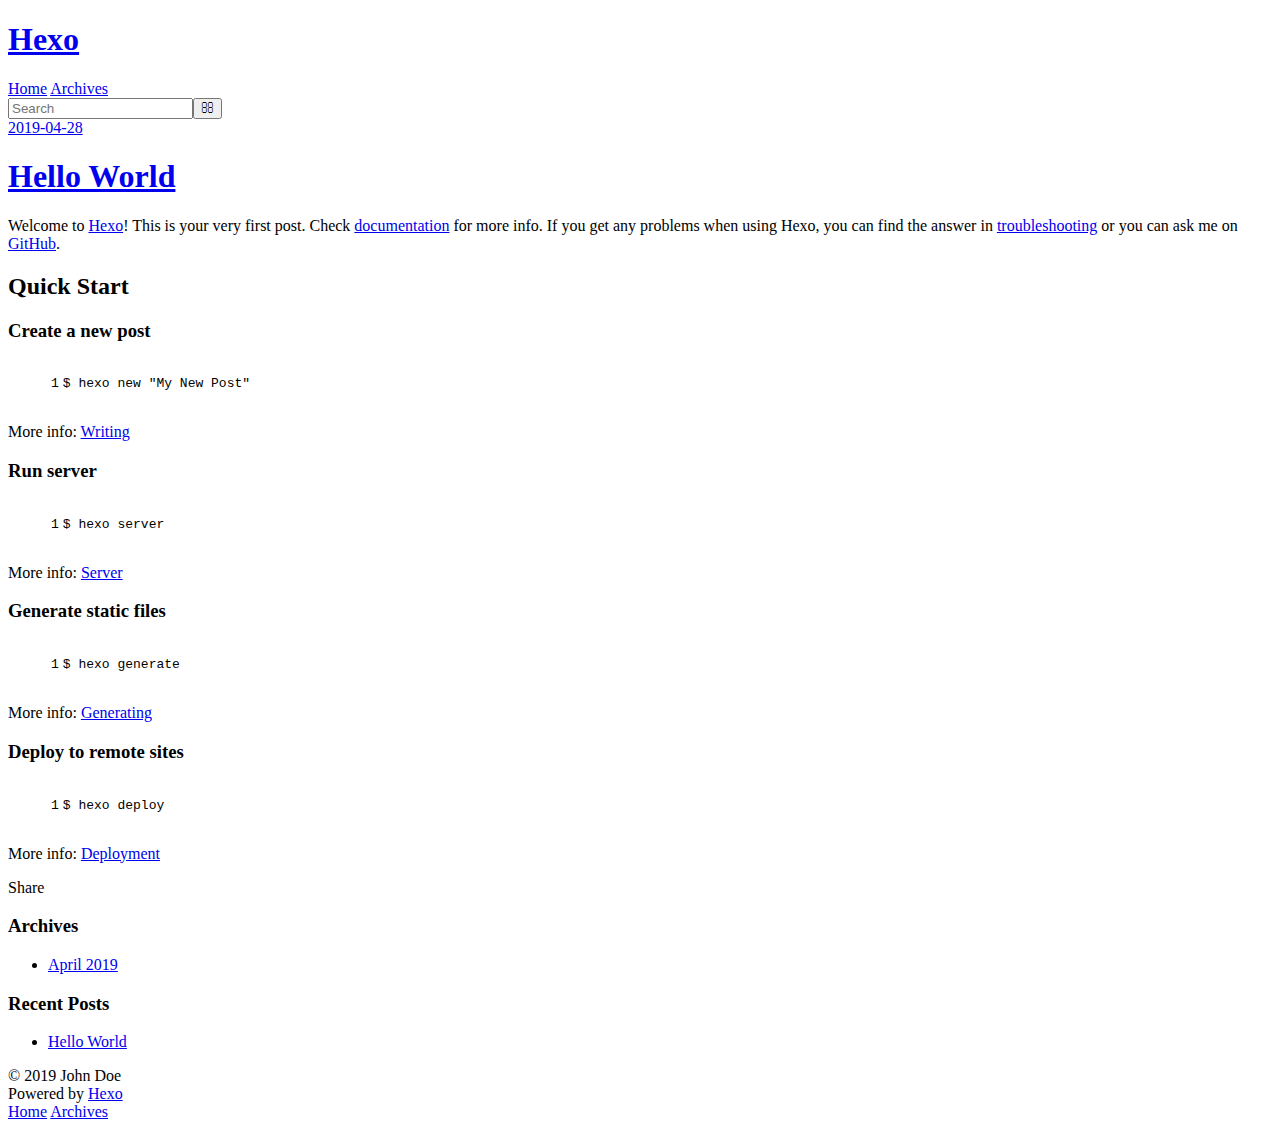
==== index.html @ 7ec70793 "Site updated: 2019-04-28 15:47:02" ====
<!DOCTYPE html>
<html>
<head><meta name="generator" content="Hexo 3.8.0">
  <meta charset="utf-8">
  
  <title>Hexo</title>
  <meta name="viewport" content="width=device-width, initial-scale=1, maximum-scale=1">
  <meta property="og:type" content="website">
<meta property="og:title" content="Hexo">
<meta property="og:url" content="http://yoursite.com/index.html">
<meta property="og:site_name" content="Hexo">
<meta property="og:locale" content="default">
<meta name="twitter:card" content="summary">
<meta name="twitter:title" content="Hexo">
  
    <link rel="alternate" href="/atom.xml" title="Hexo" type="application/atom+xml">
  
  
    <link rel="icon" href="/favicon.png">
  
  
    <link href="//fonts.googleapis.com/css?family=Source+Code+Pro" rel="stylesheet" type="text/css">
  
  <link rel="stylesheet" href="/css/style.css">
  

</head>
</html>
<body>
  <div id="container">
    <div id="wrap">
      <header id="header">
  <div id="banner"></div>
  <div id="header-outer" class="outer">
    <div id="header-title" class="inner">
      <h1 id="logo-wrap">
        <a href="/" id="logo">Hexo</a>
      </h1>
      
    </div>
    <div id="header-inner" class="inner">
      <nav id="main-nav">
        <a id="main-nav-toggle" class="nav-icon"></a>
        
          <a class="main-nav-link" href="/">Home</a>
        
          <a class="main-nav-link" href="/archives">Archives</a>
        
      </nav>
      <nav id="sub-nav">
        
          <a id="nav-rss-link" class="nav-icon" href="/atom.xml" title="RSS Feed"></a>
        
        <a id="nav-search-btn" class="nav-icon" title="Search"></a>
      </nav>
      <div id="search-form-wrap">
        <form action="//google.com/search" method="get" accept-charset="UTF-8" class="search-form"><input type="search" name="q" class="search-form-input" placeholder="Search"><button type="submit" class="search-form-submit">&#xF002;</button><input type="hidden" name="sitesearch" value="http://yoursite.com"></form>
      </div>
    </div>
  </div>
</header>
      <div class="outer">
        <section id="main">
  
    <article id="post-hello-world" class="article article-type-post" itemscope itemprop="blogPost">
  <div class="article-meta">
    <a href="/2019/04/28/hello-world/" class="article-date">
  <time datetime="2019-04-28T05:01:21.000Z" itemprop="datePublished">2019-04-28</time>
</a>
    
  </div>
  <div class="article-inner">
    
    
      <header class="article-header">
        
  
    <h1 itemprop="name">
      <a class="article-title" href="/2019/04/28/hello-world/">Hello World</a>
    </h1>
  

      </header>
    
    <div class="article-entry" itemprop="articleBody">
      
        <p>Welcome to <a href="https://hexo.io/" target="_blank" rel="noopener">Hexo</a>! This is your very first post. Check <a href="https://hexo.io/docs/" target="_blank" rel="noopener">documentation</a> for more info. If you get any problems when using Hexo, you can find the answer in <a href="https://hexo.io/docs/troubleshooting.html" target="_blank" rel="noopener">troubleshooting</a> or you can ask me on <a href="https://github.com/hexojs/hexo/issues" target="_blank" rel="noopener">GitHub</a>.</p>
<h2 id="Quick-Start"><a href="#Quick-Start" class="headerlink" title="Quick Start"></a>Quick Start</h2><h3 id="Create-a-new-post"><a href="#Create-a-new-post" class="headerlink" title="Create a new post"></a>Create a new post</h3><figure class="highlight bash"><table><tr><td class="gutter"><pre><span class="line">1</span><br></pre></td><td class="code"><pre><span class="line">$ hexo new <span class="string">"My New Post"</span></span><br></pre></td></tr></table></figure>
<p>More info: <a href="https://hexo.io/docs/writing.html" target="_blank" rel="noopener">Writing</a></p>
<h3 id="Run-server"><a href="#Run-server" class="headerlink" title="Run server"></a>Run server</h3><figure class="highlight bash"><table><tr><td class="gutter"><pre><span class="line">1</span><br></pre></td><td class="code"><pre><span class="line">$ hexo server</span><br></pre></td></tr></table></figure>
<p>More info: <a href="https://hexo.io/docs/server.html" target="_blank" rel="noopener">Server</a></p>
<h3 id="Generate-static-files"><a href="#Generate-static-files" class="headerlink" title="Generate static files"></a>Generate static files</h3><figure class="highlight bash"><table><tr><td class="gutter"><pre><span class="line">1</span><br></pre></td><td class="code"><pre><span class="line">$ hexo generate</span><br></pre></td></tr></table></figure>
<p>More info: <a href="https://hexo.io/docs/generating.html" target="_blank" rel="noopener">Generating</a></p>
<h3 id="Deploy-to-remote-sites"><a href="#Deploy-to-remote-sites" class="headerlink" title="Deploy to remote sites"></a>Deploy to remote sites</h3><figure class="highlight bash"><table><tr><td class="gutter"><pre><span class="line">1</span><br></pre></td><td class="code"><pre><span class="line">$ hexo deploy</span><br></pre></td></tr></table></figure>
<p>More info: <a href="https://hexo.io/docs/deployment.html" target="_blank" rel="noopener">Deployment</a></p>

      
    </div>
    <footer class="article-footer">
      <a data-url="http://yoursite.com/2019/04/28/hello-world/" data-id="cjv0mrrjr0000by04a4rpsspc" class="article-share-link">Share</a>
      
      
    </footer>
  </div>
  
</article>


  

</section>
        
          <aside id="sidebar">
  
    

  
    

  
    
  
    
  <div class="widget-wrap">
    <h3 class="widget-title">Archives</h3>
    <div class="widget">
      <ul class="archive-list"><li class="archive-list-item"><a class="archive-list-link" href="/archives/2019/04/">April 2019</a></li></ul>
    </div>
  </div>


  
    
  <div class="widget-wrap">
    <h3 class="widget-title">Recent Posts</h3>
    <div class="widget">
      <ul>
        
          <li>
            <a href="/2019/04/28/hello-world/">Hello World</a>
          </li>
        
      </ul>
    </div>
  </div>

  
</aside>
        
      </div>
      <footer id="footer">
  
  <div class="outer">
    <div id="footer-info" class="inner">
      &copy; 2019 John Doe<br>
      Powered by <a href="http://hexo.io/" target="_blank">Hexo</a>
    </div>
  </div>
</footer>
    </div>
    <nav id="mobile-nav">
  
    <a href="/" class="mobile-nav-link">Home</a>
  
    <a href="/archives" class="mobile-nav-link">Archives</a>
  
</nav>
    

<script src="//ajax.googleapis.com/ajax/libs/jquery/2.0.3/jquery.min.js"></script>


  <link rel="stylesheet" href="/fancybox/jquery.fancybox.css">
  <script src="/fancybox/jquery.fancybox.pack.js"></script>


<script src="/js/script.js"></script>

  </div>
</body>
</html>
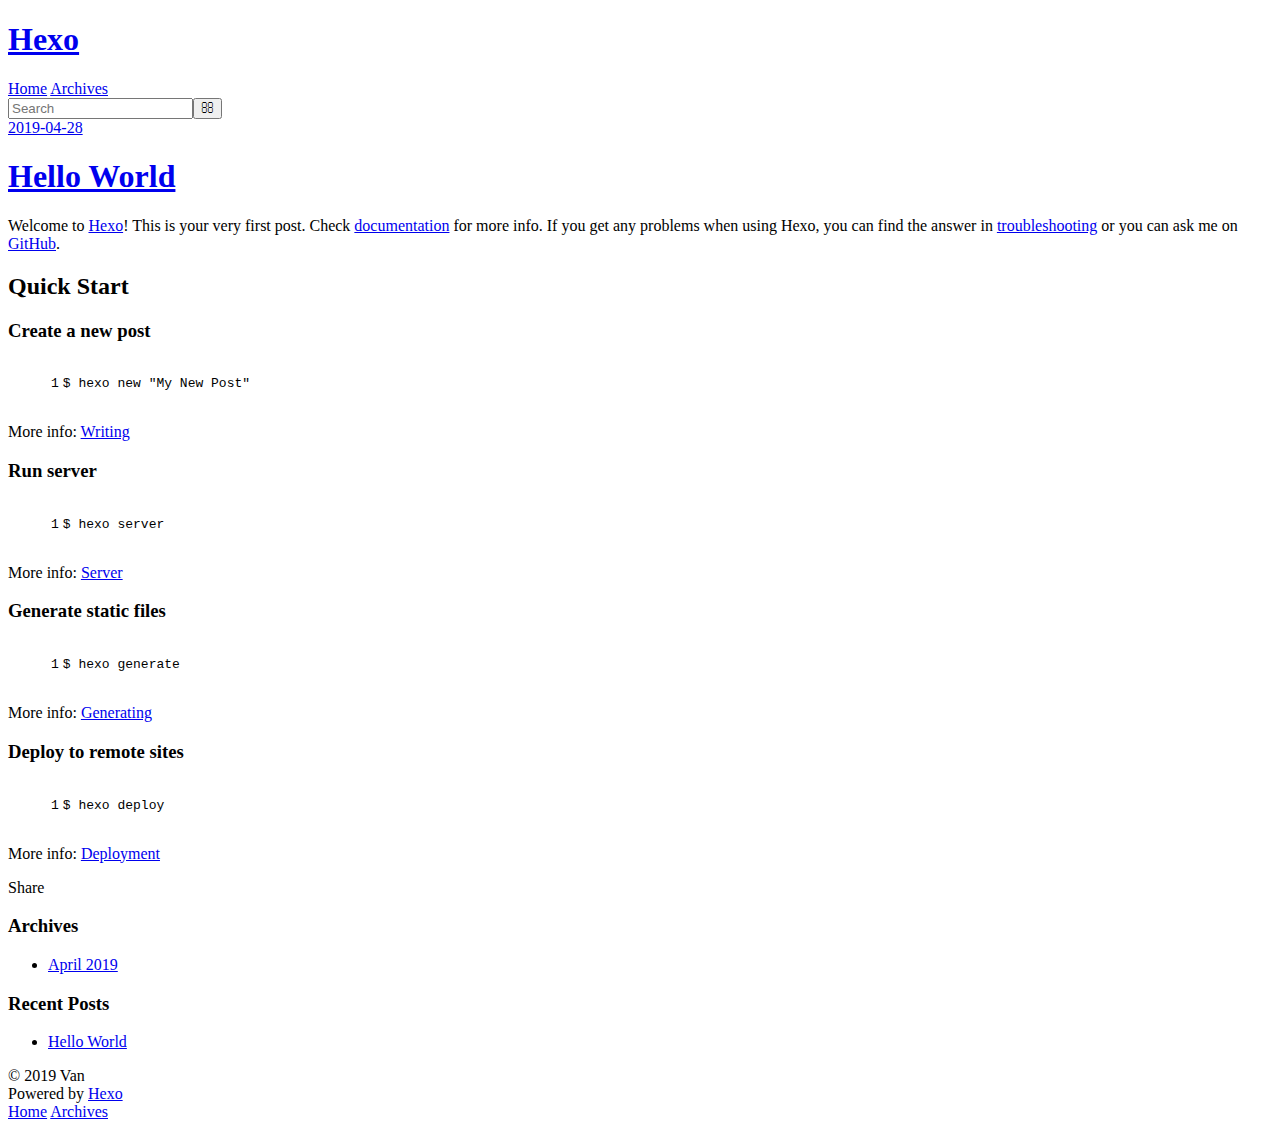
==== commit 0c970075: "Site updated: 2019-04-28 16:45:05" ====
--- a/index.html
+++ b/index.html
@@ -97,7 +97,7 @@
       
     </div>
     <footer class="article-footer">
-      <a data-url="http://yoursite.com/2019/04/28/hello-world/" data-id="cjv0mrrjr0000by04a4rpsspc" class="article-share-link">Share</a>
+      <a data-url="http://yoursite.com/2019/04/28/hello-world/" data-id="cjv0ouavy0000p804gxkzmn02" class="article-share-link">Share</a>
       
       
     </footer>
@@ -152,7 +152,7 @@
   
   <div class="outer">
     <div id="footer-info" class="inner">
-      &copy; 2019 John Doe<br>
+      &copy; 2019 Van<br>
       Powered by <a href="http://hexo.io/" target="_blank">Hexo</a>
     </div>
   </div>
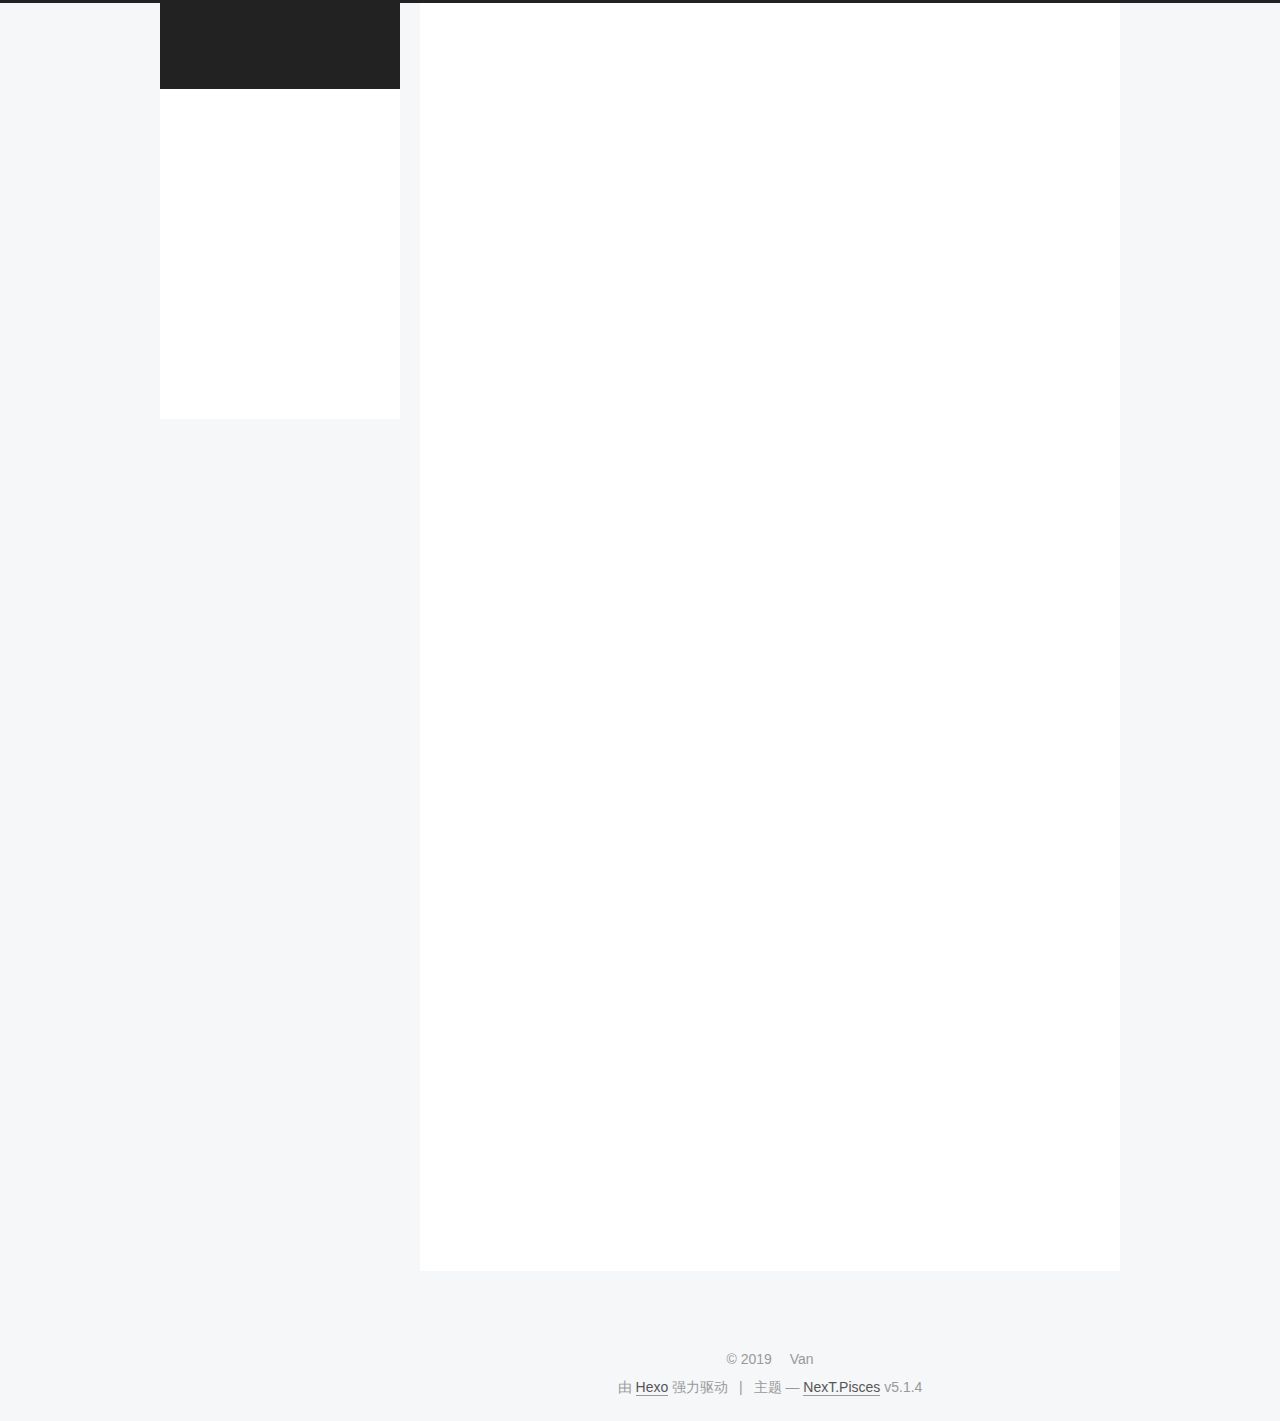
==== commit 8ad35f06: "Site updated: 2019-04-28 21:19:16" ====
--- a/index.html
+++ b/index.html
@@ -1,90 +1,488 @@
 <!DOCTYPE html>
-<html>
+
+
+
+  
+
+
+<html class="theme-next pisces use-motion" lang="zh-Hans">
 <head><meta name="generator" content="Hexo 3.8.0">
-  <meta charset="utf-8">
-  
-  <title>Hexo</title>
-  <meta name="viewport" content="width=device-width, initial-scale=1, maximum-scale=1">
-  <meta property="og:type" content="website">
-<meta property="og:title" content="Hexo">
+  <meta charset="UTF-8">
+<meta http-equiv="X-UA-Compatible" content="IE=edge">
+<meta name="viewport" content="width=device-width, initial-scale=1, maximum-scale=1">
+<meta name="theme-color" content="#222">
+
+
+
+
+
+
+
+
+
+<meta http-equiv="Cache-Control" content="no-transform">
+<meta http-equiv="Cache-Control" content="no-siteapp">
+
+
+
+
+
+
+
+
+
+
+
+
+
+
+
+
+  
+  
+  <link href="/lib/fancybox/source/jquery.fancybox.css?v=2.1.5" rel="stylesheet" type="text/css">
+
+
+
+
+
+
+
+<link href="/lib/font-awesome/css/font-awesome.min.css?v=4.6.2" rel="stylesheet" type="text/css">
+
+<link href="/css/main.css?v=5.1.4" rel="stylesheet" type="text/css">
+
+
+  <link rel="apple-touch-icon" sizes="180x180" href="/images/apple-touch-icon-next.png?v=5.1.4">
+
+
+  <link rel="icon" type="image/png" sizes="32x32" href="/images/favicon-32x32-next.png?v=5.1.4">
+
+
+  <link rel="icon" type="image/png" sizes="16x16" href="/images/favicon-16x16-next.png?v=5.1.4">
+
+
+  <link rel="mask-icon" href="/images/logo.svg?v=5.1.4" color="#222">
+
+
+
+
+
+  <meta name="keywords" content="Hexo, NexT">
+
+
+
+
+
+
+
+
+
+
+<meta name="description" content="生活的一丢丢">
+<meta property="og:type" content="website">
+<meta property="og:title" content="Van的小故事">
 <meta property="og:url" content="http://yoursite.com/index.html">
-<meta property="og:site_name" content="Hexo">
-<meta property="og:locale" content="default">
+<meta property="og:site_name" content="Van的小故事">
+<meta property="og:description" content="生活的一丢丢">
+<meta property="og:locale" content="zh-Hans">
 <meta name="twitter:card" content="summary">
-<meta name="twitter:title" content="Hexo">
-  
-    <link rel="alternate" href="/atom.xml" title="Hexo" type="application/atom+xml">
-  
-  
-    <link rel="icon" href="/favicon.png">
-  
-  
-    <link href="//fonts.googleapis.com/css?family=Source+Code+Pro" rel="stylesheet" type="text/css">
-  
-  <link rel="stylesheet" href="/css/style.css">
-  
+<meta name="twitter:title" content="Van的小故事">
+<meta name="twitter:description" content="生活的一丢丢">
+
+
+
+<script type="text/javascript" id="hexo.configurations">
+  var NexT = window.NexT || {};
+  var CONFIG = {
+    root: '/',
+    scheme: 'Pisces',
+    version: '5.1.4',
+    sidebar: {"position":"left","display":"post","offset":12,"b2t":false,"scrollpercent":false,"onmobile":false},
+    fancybox: true,
+    tabs: true,
+    motion: {"enable":true,"async":false,"transition":{"post_block":"fadeIn","post_header":"slideDownIn","post_body":"slideDownIn","coll_header":"slideLeftIn","sidebar":"slideUpIn"}},
+    duoshuo: {
+      userId: '0',
+      author: '博主'
+    },
+    algolia: {
+      applicationID: '',
+      apiKey: '',
+      indexName: '',
+      hits: {"per_page":10},
+      labels: {"input_placeholder":"Search for Posts","hits_empty":"We didn't find any results for the search: ${query}","hits_stats":"${hits} results found in ${time} ms"}
+    }
+  };
+</script>
+
+
+
+  <link rel="canonical" href="http://yoursite.com/">
+
+
+
+
+
+  <title>Van的小故事</title>
+  
+
+
+
+
+
+
+
 
 </head>
-</html>
-<body>
-  <div id="container">
-    <div id="wrap">
-      <header id="header">
-  <div id="banner"></div>
-  <div id="header-outer" class="outer">
-    <div id="header-title" class="inner">
-      <h1 id="logo-wrap">
-        <a href="/" id="logo">Hexo</a>
-      </h1>
-      
+
+<body itemscope itemtype="http://schema.org/WebPage" lang="zh-Hans">
+
+  
+  
+    
+  
+
+  <div class="container sidebar-position-left 
+  page-home">
+    <div class="headband"></div>
+
+    <header id="header" class="header" itemscope itemtype="http://schema.org/WPHeader">
+      <div class="header-inner"><div class="site-brand-wrapper">
+  <div class="site-meta ">
+    
+
+    <div class="custom-logo-site-title">
+      <a href="/" class="brand" rel="start">
+        <span class="logo-line-before"><i></i></span>
+        <span class="site-title">Van的小故事</span>
+        <span class="logo-line-after"><i></i></span>
+      </a>
     </div>
-    <div id="header-inner" class="inner">
-      <nav id="main-nav">
-        <a id="main-nav-toggle" class="nav-icon"></a>
-        
-          <a class="main-nav-link" href="/">Home</a>
-        
-          <a class="main-nav-link" href="/archives">Archives</a>
-        
-      </nav>
-      <nav id="sub-nav">
-        
-          <a id="nav-rss-link" class="nav-icon" href="/atom.xml" title="RSS Feed"></a>
-        
-        <a id="nav-search-btn" class="nav-icon" title="Search"></a>
-      </nav>
-      <div id="search-form-wrap">
-        <form action="//google.com/search" method="get" accept-charset="UTF-8" class="search-form"><input type="search" name="q" class="search-form-input" placeholder="Search"><button type="submit" class="search-form-submit">&#xF002;</button><input type="hidden" name="sitesearch" value="http://yoursite.com"></form>
-      </div>
+      
+        <p class="site-subtitle"></p>
+      
+  </div>
+
+  <div class="site-nav-toggle">
+    <button>
+      <span class="btn-bar"></span>
+      <span class="btn-bar"></span>
+      <span class="btn-bar"></span>
+    </button>
+  </div>
+</div>
+
+<nav class="site-nav">
+  
+
+  
+    <ul id="menu" class="menu">
+      
+        
+        <li class="menu-item menu-item-home">
+          <a href="/" rel="section">
+            
+              <i class="menu-item-icon fa fa-fw fa-home"></i> <br>
+            
+            首页
+          </a>
+        </li>
+      
+        
+        <li class="menu-item menu-item-about">
+          <a href="/about/" rel="section">
+            
+              <i class="menu-item-icon fa fa-fw fa-user"></i> <br>
+            
+            关于
+          </a>
+        </li>
+      
+        
+        <li class="menu-item menu-item-tags">
+          <a href="/tags/" rel="section">
+            
+              <i class="menu-item-icon fa fa-fw fa-tags"></i> <br>
+            
+            标签
+          </a>
+        </li>
+      
+        
+        <li class="menu-item menu-item-categories">
+          <a href="/categories/" rel="section">
+            
+              <i class="menu-item-icon fa fa-fw fa-th"></i> <br>
+            
+            分类
+          </a>
+        </li>
+      
+        
+        <li class="menu-item menu-item-archives">
+          <a href="/archives/" rel="section">
+            
+              <i class="menu-item-icon fa fa-fw fa-archive"></i> <br>
+            
+            归档
+          </a>
+        </li>
+      
+        
+        <li class="menu-item menu-item-schedule">
+          <a href="/schedule/" rel="section">
+            
+              <i class="menu-item-icon fa fa-fw fa-calendar"></i> <br>
+            
+            日程表
+          </a>
+        </li>
+      
+        
+        <li class="menu-item menu-item-sitemap">
+          <a href="/sitemap.xml" rel="section">
+            
+              <i class="menu-item-icon fa fa-fw fa-sitemap"></i> <br>
+            
+            站点地图
+          </a>
+        </li>
+      
+        
+        <li class="menu-item menu-item-favorite">
+          <a href="/404/" rel="section">
+            
+              <i class="menu-item-icon fa fa-fw fa-heartbeat"></i> <br>
+            
+            favorite
+          </a>
+        </li>
+      
+
+      
+    </ul>
+  
+
+  
+</nav>
+
+
+
+ </div>
+    </header>
+
+    <main id="main" class="main">
+      <div class="main-inner">
+        <div class="content-wrap">
+          <div id="content" class="content">
+            
+  <section id="posts" class="posts-expand">
+    
+      
+
+  
+
+  
+  
+  
+
+  <article class="post post-type-normal" itemscope itemtype="http://schema.org/Article">
+  
+  
+  
+  <div class="post-block">
+    <link itemprop="mainEntityOfPage" href="http://yoursite.com/2019/04/28/tags/">
+
+    <span hidden itemprop="author" itemscope itemtype="http://schema.org/Person">
+      <meta itemprop="name" content="Van">
+      <meta itemprop="description" content>
+      <meta itemprop="image" content="/images/avatar.gif">
+    </span>
+
+    <span hidden itemprop="publisher" itemscope itemtype="http://schema.org/Organization">
+      <meta itemprop="name" content="Van的小故事">
+    </span>
+
+    
+      <header class="post-header">
+
+        
+        
+          <h1 class="post-title" itemprop="name headline">
+                
+                <a class="post-title-link" href="/2019/04/28/tags/" itemprop="url">tags</a></h1>
+        
+
+        <div class="post-meta">
+          <span class="post-time">
+            
+              <span class="post-meta-item-icon">
+                <i class="fa fa-calendar-o"></i>
+              </span>
+              
+                <span class="post-meta-item-text">发表于</span>
+              
+              <time title="创建于" itemprop="dateCreated datePublished" datetime="2019-04-28T17:08:22+08:00">
+                2019-04-28
+              </time>
+            
+
+            
+
+            
+          </span>
+
+          
+
+          
+            
+          
+
+          
+          
+
+          
+
+          
+
+          
+
+        </div>
+      </header>
+    
+
+    
+    
+    
+    <div class="post-body" itemprop="articleBody">
+
+      
+      
+
+      
+        
+          
+            
+          
+        
+      
     </div>
+    
+    
+    
+
+    
+
+    
+
+    
+
+    <footer class="post-footer">
+      
+
+      
+
+      
+
+      
+      
+        <div class="post-eof"></div>
+      
+    </footer>
   </div>
-</header>
-      <div class="outer">
-        <section id="main">
-  
-    <article id="post-hello-world" class="article article-type-post" itemscope itemprop="blogPost">
-  <div class="article-meta">
-    <a href="/2019/04/28/hello-world/" class="article-date">
-  <time datetime="2019-04-28T05:01:21.000Z" itemprop="datePublished">2019-04-28</time>
-</a>
-    
-  </div>
-  <div class="article-inner">
-    
-    
-      <header class="article-header">
-        
-  
-    <h1 itemprop="name">
-      <a class="article-title" href="/2019/04/28/hello-world/">Hello World</a>
-    </h1>
-  
-
+  
+  
+  
+  </article>
+
+
+    
+      
+
+  
+
+  
+  
+  
+
+  <article class="post post-type-normal" itemscope itemtype="http://schema.org/Article">
+  
+  
+  
+  <div class="post-block">
+    <link itemprop="mainEntityOfPage" href="http://yoursite.com/2019/04/28/hello-world/">
+
+    <span hidden itemprop="author" itemscope itemtype="http://schema.org/Person">
+      <meta itemprop="name" content="Van">
+      <meta itemprop="description" content>
+      <meta itemprop="image" content="/images/avatar.gif">
+    </span>
+
+    <span hidden itemprop="publisher" itemscope itemtype="http://schema.org/Organization">
+      <meta itemprop="name" content="Van的小故事">
+    </span>
+
+    
+      <header class="post-header">
+
+        
+        
+          <h1 class="post-title" itemprop="name headline">
+                
+                <a class="post-title-link" href="/2019/04/28/hello-world/" itemprop="url">Hello World</a></h1>
+        
+
+        <div class="post-meta">
+          <span class="post-time">
+            
+              <span class="post-meta-item-icon">
+                <i class="fa fa-calendar-o"></i>
+              </span>
+              
+                <span class="post-meta-item-text">发表于</span>
+              
+              <time title="创建于" itemprop="dateCreated datePublished" datetime="2019-04-28T13:01:21+08:00">
+                2019-04-28
+              </time>
+            
+
+            
+
+            
+          </span>
+
+          
+
+          
+            
+          
+
+          
+          
+
+          
+
+          
+
+          
+
+        </div>
       </header>
     
-    <div class="article-entry" itemprop="articleBody">
-      
-        <p>Welcome to <a href="https://hexo.io/" target="_blank" rel="noopener">Hexo</a>! This is your very first post. Check <a href="https://hexo.io/docs/" target="_blank" rel="noopener">documentation</a> for more info. If you get any problems when using Hexo, you can find the answer in <a href="https://hexo.io/docs/troubleshooting.html" target="_blank" rel="noopener">troubleshooting</a> or you can ask me on <a href="https://github.com/hexojs/hexo/issues" target="_blank" rel="noopener">GitHub</a>.</p>
+
+    
+    
+    
+    <div class="post-body" itemprop="articleBody">
+
+      
+      
+
+      
+        
+          
+            <p>Welcome to <a href="https://hexo.io/" target="_blank" rel="noopener">Hexo</a>! This is your very first post. Check <a href="https://hexo.io/docs/" target="_blank" rel="noopener">documentation</a> for more info. If you get any problems when using Hexo, you can find the answer in <a href="https://hexo.io/docs/troubleshooting.html" target="_blank" rel="noopener">troubleshooting</a> or you can ask me on <a href="https://github.com/hexojs/hexo/issues" target="_blank" rel="noopener">GitHub</a>.</p>
 <h2 id="Quick-Start"><a href="#Quick-Start" class="headerlink" title="Quick Start"></a>Quick Start</h2><h3 id="Create-a-new-post"><a href="#Create-a-new-post" class="headerlink" title="Create a new post"></a>Create a new post</h3><figure class="highlight bash"><table><tr><td class="gutter"><pre><span class="line">1</span><br></pre></td><td class="code"><pre><span class="line">$ hexo new <span class="string">"My New Post"</span></span><br></pre></td></tr></table></figure>
 <p>More info: <a href="https://hexo.io/docs/writing.html" target="_blank" rel="noopener">Writing</a></p>
 <h3 id="Run-server"><a href="#Run-server" class="headerlink" title="Run server"></a>Run server</h3><figure class="highlight bash"><table><tr><td class="gutter"><pre><span class="line">1</span><br></pre></td><td class="code"><pre><span class="line">$ hexo server</span><br></pre></td></tr></table></figure>
@@ -94,88 +492,314 @@
 <h3 id="Deploy-to-remote-sites"><a href="#Deploy-to-remote-sites" class="headerlink" title="Deploy to remote sites"></a>Deploy to remote sites</h3><figure class="highlight bash"><table><tr><td class="gutter"><pre><span class="line">1</span><br></pre></td><td class="code"><pre><span class="line">$ hexo deploy</span><br></pre></td></tr></table></figure>
 <p>More info: <a href="https://hexo.io/docs/deployment.html" target="_blank" rel="noopener">Deployment</a></p>
 
+          
+        
       
     </div>
-    <footer class="article-footer">
-      <a data-url="http://yoursite.com/2019/04/28/hello-world/" data-id="cjv0ouavy0000p804gxkzmn02" class="article-share-link">Share</a>
-      
+    
+    
+    
+
+    
+
+    
+
+    
+
+    <footer class="post-footer">
+      
+
+      
+
+      
+
+      
+      
+        <div class="post-eof"></div>
       
     </footer>
   </div>
   
-</article>
-
-
-  
-
-</section>
-        
-          <aside id="sidebar">
-  
-    
-
-  
-    
-
-  
-    
-  
-    
-  <div class="widget-wrap">
-    <h3 class="widget-title">Archives</h3>
-    <div class="widget">
-      <ul class="archive-list"><li class="archive-list-item"><a class="archive-list-link" href="/archives/2019/04/">April 2019</a></li></ul>
+  
+  
+  </article>
+
+
+    
+  </section>
+
+  
+
+
+          </div>
+          
+
+
+          
+
+        </div>
+        
+          
+  
+  <div class="sidebar-toggle">
+    <div class="sidebar-toggle-line-wrap">
+      <span class="sidebar-toggle-line sidebar-toggle-line-first"></span>
+      <span class="sidebar-toggle-line sidebar-toggle-line-middle"></span>
+      <span class="sidebar-toggle-line sidebar-toggle-line-last"></span>
     </div>
   </div>
 
-
-  
-    
-  <div class="widget-wrap">
-    <h3 class="widget-title">Recent Posts</h3>
-    <div class="widget">
-      <ul>
-        
-          <li>
-            <a href="/2019/04/28/hello-world/">Hello World</a>
-          </li>
-        
-      </ul>
+  <aside id="sidebar" class="sidebar">
+    
+    <div class="sidebar-inner">
+
+      
+
+      
+
+      <section class="site-overview-wrap sidebar-panel sidebar-panel-active">
+        <div class="site-overview">
+          <div class="site-author motion-element" itemprop="author" itemscope itemtype="http://schema.org/Person">
+            
+              <p class="site-author-name" itemprop="name">Van</p>
+              <p class="site-description motion-element" itemprop="description">生活的一丢丢</p>
+          </div>
+
+          <nav class="site-state motion-element">
+
+            
+              <div class="site-state-item site-state-posts">
+              
+                <a href="/archives/">
+              
+                  <span class="site-state-item-count">2</span>
+                  <span class="site-state-item-name">日志</span>
+                </a>
+              </div>
+            
+
+            
+
+            
+
+          </nav>
+
+          
+
+          
+
+          
+          
+
+          
+          
+
+          
+
+        </div>
+      </section>
+
+      
+
+      
+
     </div>
+  </aside>
+
+
+        
+      </div>
+    </main>
+
+    <footer id="footer" class="footer">
+      <div class="footer-inner">
+        <div class="copyright">&copy; <span itemprop="copyrightYear">2019</span>
+  <span class="with-love">
+    <i class="fa fa-user"></i>
+  </span>
+  <span class="author" itemprop="copyrightHolder">Van</span>
+
+  
+</div>
+
+
+  <div class="powered-by">由 <a class="theme-link" target="_blank" href="https://hexo.io">Hexo</a> 强力驱动</div>
+
+
+
+  <span class="post-meta-divider">|</span>
+
+
+
+  <div class="theme-info">主题 &mdash; <a class="theme-link" target="_blank" href="https://github.com/iissnan/hexo-theme-next">NexT.Pisces</a> v5.1.4</div>
+
+
+
+
+        
+
+
+
+
+
+
+
+        
+      </div>
+    </footer>
+
+    
+      <div class="back-to-top">
+        <i class="fa fa-arrow-up"></i>
+        
+      </div>
+    
+
+    
+
   </div>
 
   
-</aside>
-        
-      </div>
-      <footer id="footer">
-  
-  <div class="outer">
-    <div id="footer-info" class="inner">
-      &copy; 2019 Van<br>
-      Powered by <a href="http://hexo.io/" target="_blank">Hexo</a>
-    </div>
-  </div>
-</footer>
-    </div>
-    <nav id="mobile-nav">
-  
-    <a href="/" class="mobile-nav-link">Home</a>
-  
-    <a href="/archives" class="mobile-nav-link">Archives</a>
-  
-</nav>
-    
-
-<script src="//ajax.googleapis.com/ajax/libs/jquery/2.0.3/jquery.min.js"></script>
-
-
-  <link rel="stylesheet" href="/fancybox/jquery.fancybox.css">
-  <script src="/fancybox/jquery.fancybox.pack.js"></script>
-
-
-<script src="/js/script.js"></script>
-
-  </div>
+
+<script type="text/javascript">
+  if (Object.prototype.toString.call(window.Promise) !== '[object Function]') {
+    window.Promise = null;
+  }
+</script>
+
+
+
+
+
+
+
+
+
+  
+
+
+
+
+
+
+
+
+
+
+
+
+  
+  
+    <script type="text/javascript" src="/lib/jquery/index.js?v=2.1.3"></script>
+  
+
+  
+  
+    <script type="text/javascript" src="/lib/fastclick/lib/fastclick.min.js?v=1.0.6"></script>
+  
+
+  
+  
+    <script type="text/javascript" src="/lib/jquery_lazyload/jquery.lazyload.js?v=1.9.7"></script>
+  
+
+  
+  
+    <script type="text/javascript" src="/lib/velocity/velocity.min.js?v=1.2.1"></script>
+  
+
+  
+  
+    <script type="text/javascript" src="/lib/velocity/velocity.ui.min.js?v=1.2.1"></script>
+  
+
+  
+  
+    <script type="text/javascript" src="/lib/fancybox/source/jquery.fancybox.pack.js?v=2.1.5"></script>
+  
+
+
+  
+
+
+  <script type="text/javascript" src="/js/src/utils.js?v=5.1.4"></script>
+
+  <script type="text/javascript" src="/js/src/motion.js?v=5.1.4"></script>
+
+
+
+  
+  
+
+
+  <script type="text/javascript" src="/js/src/affix.js?v=5.1.4"></script>
+
+  <script type="text/javascript" src="/js/src/schemes/pisces.js?v=5.1.4"></script>
+
+
+
+  
+
+  
+
+
+  <script type="text/javascript" src="/js/src/bootstrap.js?v=5.1.4"></script>
+
+
+
+  
+
+
+  
+
+
+
+
+	
+
+
+
+
+
+  
+
+
+
+
+
+  
+
+
+
+
+
+
+
+
+
+
+
+
+  
+
+
+
+
+
+  
+
+  
+
+  
+
+  
+  
+
+  
+
+  
+
+  
+
 </body>
-</html>+</html>
--- a/css/main.css
+++ b/css/main.css
@@ -0,0 +1,2993 @@
+/* normalize.css v3.0.2 | MIT License | git.io/normalize */
+html {
+  font-family: sans-serif; /* 1 */
+  -ms-text-size-adjust: 100%; /* 2 */
+  -webkit-text-size-adjust: 100%; /* 2 */
+}
+body {
+  margin: 0;
+}
+article,
+aside,
+details,
+figcaption,
+figure,
+footer,
+header,
+hgroup,
+main,
+menu,
+nav,
+section,
+summary {
+  display: block;
+}
+audio,
+canvas,
+progress,
+video {
+  display: inline-block; /* 1 */
+  vertical-align: baseline; /* 2 */
+}
+audio:not([controls]) {
+  display: none;
+  height: 0;
+}
+[hidden],
+template {
+  display: none;
+}
+a {
+  background-color: transparent;
+}
+a:active,
+a:hover {
+  outline: 0;
+}
+abbr[title] {
+  border-bottom: 1px dotted;
+}
+b,
+strong {
+  font-weight: bold;
+}
+dfn {
+  font-style: italic;
+}
+h1 {
+  font-size: 2em;
+  margin: 0.67em 0;
+}
+mark {
+  background: #ff0;
+  color: #000;
+}
+small {
+  font-size: 80%;
+}
+sub,
+sup {
+  font-size: 75%;
+  line-height: 0;
+  position: relative;
+  vertical-align: baseline;
+}
+sup {
+  top: -0.5em;
+}
+sub {
+  bottom: -0.25em;
+}
+img {
+  border: 0;
+}
+svg:not(:root) {
+  overflow: hidden;
+}
+figure {
+  margin: 1em 40px;
+}
+hr {
+  -moz-box-sizing: content-box;
+  box-sizing: content-box;
+  height: 0;
+}
+pre {
+  overflow: auto;
+}
+code,
+kbd,
+pre,
+samp {
+  font-family: monospace, monospace;
+  font-size: 1em;
+}
+button,
+input,
+optgroup,
+select,
+textarea {
+  color: inherit; /* 1 */
+  font: inherit; /* 2 */
+  margin: 0; /* 3 */
+}
+button {
+  overflow: visible;
+}
+button,
+select {
+  text-transform: none;
+}
+button,
+html input[type="button"],
+input[type="reset"],
+input[type="submit"] {
+  -webkit-appearance: button; /* 2 */
+  cursor: pointer; /* 3 */
+}
+button[disabled],
+html input[disabled] {
+  cursor: default;
+}
+button::-moz-focus-inner,
+input::-moz-focus-inner {
+  border: 0;
+  padding: 0;
+}
+input {
+  line-height: normal;
+}
+input[type="checkbox"],
+input[type="radio"] {
+  box-sizing: border-box; /* 1 */
+  padding: 0; /* 2 */
+}
+input[type="number"]::-webkit-inner-spin-button,
+input[type="number"]::-webkit-outer-spin-button {
+  height: auto;
+}
+input[type="search"] {
+  -webkit-appearance: textfield; /* 1 */
+  -moz-box-sizing: content-box;
+  -webkit-box-sizing: content-box; /* 2 */
+  box-sizing: content-box;
+}
+input[type="search"]::-webkit-search-cancel-button,
+input[type="search"]::-webkit-search-decoration {
+  -webkit-appearance: none;
+}
+fieldset {
+  border: 1px solid #c0c0c0;
+  margin: 0 2px;
+  padding: 0.35em 0.625em 0.75em;
+}
+legend {
+  border: 0; /* 1 */
+  padding: 0; /* 2 */
+}
+textarea {
+  overflow: auto;
+}
+optgroup {
+  font-weight: bold;
+}
+table {
+  border-collapse: collapse;
+  border-spacing: 0;
+}
+td,
+th {
+  padding: 0;
+}
+::selection {
+  background: #262a30;
+  color: #fff;
+}
+body {
+  position: relative;
+  font-family: 'Lato', "PingFang SC", "Microsoft YaHei", sans-serif;
+  font-size: 14px;
+  line-height: 2;
+  color: #555;
+  background: #f5f7f9;
+}
+@media (max-width: 767px) {
+  body {
+    padding-right: 0 !important;
+  }
+}
+@media (min-width: 768px) and (max-width: 991px) {
+  body {
+    padding-right: 0 !important;
+  }
+}
+@media (min-width: 1600px) {
+  body {
+    font-size: 16px;
+  }
+}
+h1,
+h2,
+h3,
+h4,
+h5,
+h6 {
+  margin: 0;
+  padding: 0;
+  font-weight: bold;
+  line-height: 1.5;
+  font-family: 'Lato', "PingFang SC", "Microsoft YaHei", sans-serif;
+}
+h2,
+h3,
+h4,
+h5,
+h6 {
+  margin: 20px 0 15px;
+}
+h1 {
+  font-size: 22px;
+}
+@media (max-width: 767px) {
+  h1 {
+    font-size: 18px;
+  }
+}
+h2 {
+  font-size: 20px;
+}
+@media (max-width: 767px) {
+  h2 {
+    font-size: 16px;
+  }
+}
+h3 {
+  font-size: 18px;
+}
+@media (max-width: 767px) {
+  h3 {
+    font-size: 14px;
+  }
+}
+h4 {
+  font-size: 16px;
+}
+@media (max-width: 767px) {
+  h4 {
+    font-size: 12px;
+  }
+}
+h5 {
+  font-size: 14px;
+}
+@media (max-width: 767px) {
+  h5 {
+    font-size: 10px;
+  }
+}
+h6 {
+  font-size: 12px;
+}
+@media (max-width: 767px) {
+  h6 {
+    font-size: 8px;
+  }
+}
+p {
+  margin: 0 0 20px 0;
+}
+a {
+  color: #555;
+  text-decoration: none;
+  outline: none;
+  border-bottom: 1px solid #999;
+  word-wrap: break-word;
+}
+a:hover {
+  color: #222;
+  border-bottom-color: #222;
+}
+blockquote {
+  margin: 0;
+  padding: 0;
+}
+img {
+  display: block;
+  margin: auto;
+  max-width: 100%;
+  height: auto;
+}
+hr {
+  margin: 40px 0;
+  height: 3px;
+  border: none;
+  background-color: #ddd;
+  background-image: repeating-linear-gradient(-45deg, #fff, #fff 4px, transparent 4px, transparent 8px);
+}
+blockquote {
+  padding: 0 15px;
+  color: #666;
+  border-left: 4px solid #ddd;
+}
+blockquote cite::before {
+  content: "-";
+  padding: 0 5px;
+}
+dt {
+  font-weight: 700;
+}
+dd {
+  margin: 0;
+  padding: 0;
+}
+kbd {
+  border: 1px solid #ccc;
+  border-radius: 0.2em;
+  box-shadow: 0.1em 0.1em 0.2em rgba(0,0,0,0.1);
+  background-color: #f9f9f9;
+  font-family: inherit;
+  background-image: -webkit-linear-gradient(top, #eee, #fff, #eee);
+  padding: 0.1em 0.3em;
+  white-space: nowrap;
+}
+.text-left {
+  text-align: left;
+}
+.text-center {
+  text-align: center;
+}
+.text-right {
+  text-align: right;
+}
+.text-justify {
+  text-align: justify;
+}
+.text-nowrap {
+  white-space: nowrap;
+}
+.text-lowercase {
+  text-transform: lowercase;
+}
+.text-uppercase {
+  text-transform: uppercase;
+}
+.text-capitalize {
+  text-transform: capitalize;
+}
+.center-block {
+  display: block;
+  margin-left: auto;
+  margin-right: auto;
+}
+.clearfix:before,
+.clearfix:after {
+  content: " ";
+  display: table;
+}
+.clearfix:after {
+  clear: both;
+}
+.pullquote {
+  width: 45%;
+}
+.pullquote.left {
+  float: left;
+  margin-left: 5px;
+  margin-right: 10px;
+}
+.pullquote.right {
+  float: right;
+  margin-left: 10px;
+  margin-right: 5px;
+}
+.affix.affix.affix {
+  position: fixed;
+}
+.translation {
+  margin-top: -20px;
+  font-size: 14px;
+  color: #999;
+}
+.scrollbar-measure {
+  width: 100px;
+  height: 100px;
+  overflow: scroll;
+  position: absolute;
+  top: -9999px;
+}
+.use-motion .motion-element {
+  opacity: 0;
+}
+table {
+  margin: 20px 0;
+  width: 100%;
+  border-collapse: collapse;
+  border-spacing: 0;
+  border: 1px solid #ddd;
+  font-size: 14px;
+  table-layout: fixed;
+  word-wrap: break-all;
+}
+table>tbody>tr:nth-of-type(odd) {
+  background-color: #f9f9f9;
+}
+table>tbody>tr:hover {
+  background-color: #f5f5f5;
+}
+caption,
+th,
+td {
+  padding: 8px;
+  text-align: left;
+  vertical-align: middle;
+  font-weight: normal;
+}
+th,
+td {
+  border-bottom: 3px solid #ddd;
+  border-right: 1px solid #eee;
+}
+th {
+  padding-bottom: 10px;
+  font-weight: 700;
+}
+td {
+  border-bottom-width: 1px;
+}
+html,
+body {
+  height: 100%;
+}
+.container {
+  position: relative;
+  min-height: 100%;
+}
+.header-inner {
+  margin: 0 auto;
+  padding: 100px 0 70px;
+  width: 700px;
+}
+@media (min-width: 1600px) {
+  .container .header-inner {
+    width: 900px;
+  }
+}
+.main {
+  padding-bottom: 150px;
+}
+.main-inner {
+  margin: 0 auto;
+  width: 700px;
+}
+@media (min-width: 1600px) {
+  .container .main-inner {
+    width: 900px;
+  }
+}
+.footer {
+  position: absolute;
+  left: 0;
+  bottom: 0;
+  width: 100%;
+  min-height: 50px;
+}
+.footer-inner {
+  box-sizing: border-box;
+  margin: 20px auto;
+  width: 700px;
+}
+@media (min-width: 1600px) {
+  .container .footer-inner {
+    width: 900px;
+  }
+}
+pre,
+.highlight {
+  overflow: auto;
+  margin: 20px 0;
+  padding: 0;
+  font-size: 13px;
+  color: #4d4d4c;
+  background: #f7f7f7;
+  line-height: 1.6;
+}
+pre,
+code {
+  font-family: consolas, Menlo, "PingFang SC", "Microsoft YaHei", monospace;
+}
+code {
+  padding: 2px 4px;
+  word-wrap: break-word;
+  color: #555;
+  background: #eee;
+  border-radius: 3px;
+  font-size: 13px;
+}
+pre {
+  padding: 10px;
+}
+pre code {
+  padding: 0;
+  color: #4d4d4c;
+  background: none;
+  text-shadow: none;
+}
+.highlight {
+  border-radius: 1px;
+}
+.highlight pre {
+  border: none;
+  margin: 0;
+  padding: 10px 0;
+}
+.highlight table {
+  margin: 0;
+  width: auto;
+  border: none;
+}
+.highlight td {
+  border: none;
+  padding: 0;
+}
+.highlight figcaption {
+  font-size: 1em;
+  color: #4d4d4c;
+  line-height: 1em;
+  margin-bottom: 1em;
+}
+.highlight figcaption:before,
+.highlight figcaption:after {
+  content: " ";
+  display: table;
+}
+.highlight figcaption:after {
+  clear: both;
+}
+.highlight figcaption a {
+  float: right;
+  color: #4d4d4c;
+}
+.highlight figcaption a:hover {
+  border-bottom-color: #4d4d4c;
+}
+.highlight .gutter pre {
+  padding-left: 10px;
+  padding-right: 10px;
+  color: #869194;
+  text-align: right;
+  background-color: #eff2f3;
+}
+.highlight .code pre {
+  width: 100%;
+  padding-left: 10px;
+  padding-right: 10px;
+  background-color: #f7f7f7;
+}
+.highlight .line {
+  height: 20px;
+}
+.gutter {
+  -webkit-user-select: none;
+  -moz-user-select: none;
+  -ms-user-select: none;
+  user-select: none;
+}
+.gist table {
+  width: auto;
+}
+.gist table td {
+  border: none;
+}
+pre .deletion {
+  background: #fdd;
+}
+pre .addition {
+  background: #dfd;
+}
+pre .meta {
+  color: #8959a8;
+}
+pre .comment {
+  color: #8e908c;
+}
+pre .variable,
+pre .attribute,
+pre .tag,
+pre .regexp,
+pre .ruby .constant,
+pre .xml .tag .title,
+pre .xml .pi,
+pre .xml .doctype,
+pre .html .doctype,
+pre .css .id,
+pre .css .class,
+pre .css .pseudo {
+  color: #c82829;
+}
+pre .number,
+pre .preprocessor,
+pre .built_in,
+pre .literal,
+pre .params,
+pre .constant,
+pre .command {
+  color: #f5871f;
+}
+pre .ruby .class .title,
+pre .css .rules .attribute,
+pre .string,
+pre .value,
+pre .inheritance,
+pre .header,
+pre .ruby .symbol,
+pre .xml .cdata,
+pre .special,
+pre .number,
+pre .formula {
+  color: #718c00;
+}
+pre .title,
+pre .css .hexcolor {
+  color: #3e999f;
+}
+pre .function,
+pre .python .decorator,
+pre .python .title,
+pre .ruby .function .title,
+pre .ruby .title .keyword,
+pre .perl .sub,
+pre .javascript .title,
+pre .coffeescript .title {
+  color: #4271ae;
+}
+pre .keyword,
+pre .javascript .function {
+  color: #8959a8;
+}
+.full-image.full-image.full-image.full-image {
+  border: none;
+  max-width: 100%;
+  width: auto;
+  margin: 20px auto 25px;
+}
+@media (min-width: 992px) {
+  .full-image.full-image.full-image.full-image {
+    max-width: none;
+    width: 118%;
+    margin: 0 -9%;
+  }
+}
+.blockquote-center,
+.page-home .post-type-quote blockquote,
+.page-post-detail .post-type-quote blockquote {
+  position: relative;
+  margin: 40px 0;
+  padding: 0;
+  border-left: none;
+  text-align: center;
+}
+.blockquote-center::before,
+.page-home .post-type-quote blockquote::before,
+.page-post-detail .post-type-quote blockquote::before,
+.blockquote-center::after,
+.page-home .post-type-quote blockquote::after,
+.page-post-detail .post-type-quote blockquote::after {
+  position: absolute;
+  content: ' ';
+  display: block;
+  width: 100%;
+  height: 24px;
+  opacity: 0.2;
+  background-repeat: no-repeat;
+  background-position: 0 -6px;
+  background-size: 22px 22px;
+}
+.blockquote-center::before,
+.page-home .post-type-quote blockquote::before,
+.page-post-detail .post-type-quote blockquote::before {
+  top: -20px;
+  background-image: url("../images/quote-l.svg");
+  border-top: 1px solid #ccc;
+}
+.blockquote-center::after,
+.page-home .post-type-quote blockquote::after,
+.page-post-detail .post-type-quote blockquote::after {
+  bottom: -20px;
+  background-image: url("../images/quote-r.svg");
+  border-bottom: 1px solid #ccc;
+  background-position: 100% 8px;
+}
+.blockquote-center p,
+.page-home .post-type-quote blockquote p,
+.page-post-detail .post-type-quote blockquote p,
+.blockquote-center div,
+.page-home .post-type-quote blockquote div,
+.page-post-detail .post-type-quote blockquote div {
+  text-align: center;
+}
+.post .post-body .group-picture img {
+  box-sizing: border-box;
+  padding: 0 3px;
+  border: none;
+}
+.post .group-picture-row {
+  overflow: hidden;
+  margin-top: 6px;
+}
+.post .group-picture-row:first-child {
+  margin-top: 0;
+}
+.post .group-picture-column {
+  float: left;
+}
+.page-post-detail .post-body .group-picture-column {
+  float: none;
+  margin-top: 10px;
+  width: auto !important;
+}
+.page-post-detail .post-body .group-picture-column img {
+  margin: 0 auto;
+}
+.page-archive .group-picture-container {
+  overflow: hidden;
+}
+.page-archive .group-picture-row {
+  float: left;
+}
+.page-archive .group-picture-row:first-child {
+  margin-top: 6px;
+}
+.page-archive .group-picture-column {
+  max-width: 150px;
+  max-height: 150px;
+}
+.post-body .note {
+  position: relative;
+  padding: 15px;
+  margin-bottom: 20px;
+  border: 1px solid #eee;
+  border-left-width: 5px;
+  border-radius: 3px;
+}
+.post-body .note h2,
+.post-body .note h3,
+.post-body .note h4,
+.post-body .note h5,
+.post-body .note h6 {
+  margin-top: 0;
+  margin-bottom: 0;
+  border-bottom: initial;
+  padding-top: 0 !important;
+}
+.post-body .note p:first-child,
+.post-body .note ul:first-child,
+.post-body .note ol:first-child,
+.post-body .note table:first-child,
+.post-body .note pre:first-child,
+.post-body .note blockquote:first-child {
+  margin-top: 0;
+}
+.post-body .note p:last-child,
+.post-body .note ul:last-child,
+.post-body .note ol:last-child,
+.post-body .note table:last-child,
+.post-body .note pre:last-child,
+.post-body .note blockquote:last-child {
+  margin-bottom: 0;
+}
+.post-body .note.default {
+  border-left-color: #777;
+}
+.post-body .note.default h2,
+.post-body .note.default h3,
+.post-body .note.default h4,
+.post-body .note.default h5,
+.post-body .note.default h6 {
+  color: #777;
+}
+.post-body .note.primary {
+  border-left-color: #6f42c1;
+}
+.post-body .note.primary h2,
+.post-body .note.primary h3,
+.post-body .note.primary h4,
+.post-body .note.primary h5,
+.post-body .note.primary h6 {
+  color: #6f42c1;
+}
+.post-body .note.info {
+  border-left-color: #428bca;
+}
+.post-body .note.info h2,
+.post-body .note.info h3,
+.post-body .note.info h4,
+.post-body .note.info h5,
+.post-body .note.info h6 {
+  color: #428bca;
+}
+.post-body .note.success {
+  border-left-color: #5cb85c;
+}
+.post-body .note.success h2,
+.post-body .note.success h3,
+.post-body .note.success h4,
+.post-body .note.success h5,
+.post-body .note.success h6 {
+  color: #5cb85c;
+}
+.post-body .note.warning {
+  border-left-color: #f0ad4e;
+}
+.post-body .note.warning h2,
+.post-body .note.warning h3,
+.post-body .note.warning h4,
+.post-body .note.warning h5,
+.post-body .note.warning h6 {
+  color: #f0ad4e;
+}
+.post-body .note.danger {
+  border-left-color: #d9534f;
+}
+.post-body .note.danger h2,
+.post-body .note.danger h3,
+.post-body .note.danger h4,
+.post-body .note.danger h5,
+.post-body .note.danger h6 {
+  color: #d9534f;
+}
+.post-body .label {
+  display: inline;
+  padding: 0 2px;
+  white-space: nowrap;
+}
+.post-body .label.default {
+  background-color: #f0f0f0;
+}
+.post-body .label.primary {
+  background-color: #efe6f7;
+}
+.post-body .label.info {
+  background-color: #e5f2f8;
+}
+.post-body .label.success {
+  background-color: #e7f4e9;
+}
+.post-body .label.warning {
+  background-color: #fcf6e1;
+}
+.post-body .label.danger {
+  background-color: #fae8eb;
+}
+.post-body .tabs {
+  position: relative;
+  display: block;
+  margin-bottom: 20px;
+  padding-top: 10px;
+}
+.post-body .tabs ul.nav-tabs {
+  margin: 0;
+  padding: 0;
+  display: flex;
+  margin-bottom: -1px;
+}
+@media (max-width: 413px) {
+  .post-body .tabs ul.nav-tabs {
+    display: block;
+    margin-bottom: 5px;
+  }
+}
+.post-body .tabs ul.nav-tabs li.tab {
+  list-style-type: none !important;
+  margin: 0 0.25em 0 0;
+  border-top: 3px solid transparent;
+  border-left: 1px solid transparent;
+  border-right: 1px solid transparent;
+}
+@media (max-width: 413px) {
+  .post-body .tabs ul.nav-tabs li.tab {
+    margin: initial;
+    border-top: 1px solid transparent;
+    border-left: 3px solid transparent;
+    border-right: 1px solid transparent;
+    border-bottom: 1px solid transparent;
+  }
+}
+.post-body .tabs ul.nav-tabs li.tab a {
+  outline: 0;
+  border-bottom: initial;
+  display: block;
+  line-height: 1.8em;
+  padding: 0.25em 0.75em;
+  transition-duration: 0.2s;
+  transition-timing-function: ease-out;
+  transition-delay: 0s;
+}
+.post-body .tabs ul.nav-tabs li.tab a i {
+  width: 1.285714285714286em;
+}
+.post-body .tabs ul.nav-tabs li.tab.active {
+  border-top: 3px solid #fc6423;
+  border-left: 1px solid #ddd;
+  border-right: 1px solid #ddd;
+  background-color: #fff;
+}
+@media (max-width: 413px) {
+  .post-body .tabs ul.nav-tabs li.tab.active {
+    border-top: 1px solid #ddd;
+    border-left: 3px solid #fc6423;
+    border-right: 1px solid #ddd;
+    border-bottom: 1px solid #ddd;
+  }
+}
+.post-body .tabs ul.nav-tabs li.tab.active a {
+  cursor: default;
+  color: #555;
+}
+.post-body .tabs .tab-content {
+  background-color: #fff;
+}
+.post-body .tabs .tab-content .tab-pane {
+  border: 1px solid #ddd;
+  padding: 20px 20px 0 20px;
+}
+.post-body .tabs .tab-content .tab-pane:not(.active) {
+  display: none !important;
+}
+.post-body .tabs .tab-content .tab-pane.active {
+  display: block !important;
+}
+.btn {
+  display: inline-block;
+  padding: 0 20px;
+  font-size: 14px;
+  color: #555;
+  background: #fff;
+  border: 2px solid #555;
+  text-decoration: none;
+  border-radius: 2px;
+  transition-property: background-color;
+  transition-duration: 0.2s;
+  transition-timing-function: ease-in-out;
+  transition-delay: 0s;
+  line-height: 2;
+}
+.btn:hover {
+  border-color: #222;
+  color: #fff;
+  background: #222;
+}
+.btn +.btn {
+  margin: 0 0 8px 8px;
+}
+.btn .fa-fw {
+  width: 1.285714285714286em;
+  text-align: left;
+}
+.btn-bar {
+  display: block;
+  width: 22px;
+  height: 2px;
+  background: #555;
+  border-radius: 1px;
+}
+.btn-bar+.btn-bar {
+  margin-top: 4px;
+}
+.pagination {
+  margin: 120px 0 40px;
+  text-align: center;
+  border-top: 1px solid #eee;
+}
+.page-number-basic,
+.pagination .prev,
+.pagination .next,
+.pagination .page-number,
+.pagination .space {
+  display: inline-block;
+  position: relative;
+  top: -1px;
+  margin: 0 10px;
+  padding: 0 11px;
+}
+@media (max-width: 767px) {
+  .page-number-basic,
+  .pagination .prev,
+  .pagination .next,
+  .pagination .page-number,
+  .pagination .space {
+    margin: 0 5px;
+  }
+}
+.pagination .prev,
+.pagination .next,
+.pagination .page-number {
+  border-bottom: 0;
+  border-top: 1px solid #eee;
+  transition-property: border-color;
+  transition-duration: 0.2s;
+  transition-timing-function: ease-in-out;
+  transition-delay: 0s;
+}
+.pagination .prev:hover,
+.pagination .next:hover,
+.pagination .page-number:hover {
+  border-top-color: #222;
+}
+.pagination .space {
+  padding: 0;
+  margin: 0;
+}
+.pagination .prev {
+  margin-left: 0;
+}
+.pagination .next {
+  margin-right: 0;
+}
+.pagination .page-number.current {
+  color: #fff;
+  background: #ccc;
+  border-top-color: #ccc;
+}
+@media (max-width: 767px) {
+  .pagination {
+    border-top: none;
+  }
+  .pagination .prev,
+  .pagination .next,
+  .pagination .page-number {
+    margin-bottom: 10px;
+    border-top: 0;
+    border-bottom: 1px solid #eee;
+    padding: 0 10px;
+  }
+  .pagination .prev:hover,
+  .pagination .next:hover,
+  .pagination .page-number:hover {
+    border-bottom-color: #222;
+  }
+}
+.comments {
+  margin: 60px 20px 0;
+}
+.tag-cloud {
+  text-align: center;
+}
+.tag-cloud a {
+  display: inline-block;
+  margin: 10px;
+}
+.back-to-top {
+  box-sizing: border-box;
+  position: fixed;
+  bottom: -100px;
+  right: 30px;
+  z-index: 1050;
+  padding: 0 6px;
+  width: 24px;
+  background: #222;
+  font-size: 12px;
+  opacity: 0.6;
+  color: #fff;
+  cursor: pointer;
+  text-align: center;
+  -webkit-transform: translateZ(0);
+  transition-property: bottom;
+  transition-duration: 0.2s;
+  transition-timing-function: ease-in-out;
+  transition-delay: 0s;
+}
+@media (min-width: 768px) and (max-width: 991px) {
+  .back-to-top {
+    display: none !important;
+  }
+}
+@media (max-width: 767px) {
+  .back-to-top {
+    display: none !important;
+  }
+}
+.back-to-top.back-to-top-on {
+  bottom: 30px;
+}
+.header {
+  background: transparent;
+}
+.header-inner {
+  position: relative;
+}
+.headband {
+  height: 3px;
+  background: #222;
+}
+.site-meta {
+  margin: 0;
+  text-align: center;
+}
+@media (max-width: 767px) {
+  .site-meta {
+    text-align: center;
+  }
+}
+.brand {
+  position: relative;
+  display: inline-block;
+  padding: 0 40px;
+  color: #fff;
+  background: #222;
+  border-bottom: none;
+}
+.brand:hover {
+  color: #fff;
+}
+.logo {
+  display: inline-block;
+  margin-right: 5px;
+  line-height: 36px;
+  vertical-align: top;
+}
+.site-title {
+  display: inline-block;
+  vertical-align: top;
+  line-height: 36px;
+  font-size: 20px;
+  font-weight: normal;
+  font-family: 'Lato', "PingFang SC", "Microsoft YaHei", sans-serif;
+}
+.site-subtitle {
+  margin-top: 10px;
+  font-size: 13px;
+  color: #ddd;
+}
+.use-motion .brand {
+  opacity: 0;
+}
+.use-motion .logo,
+.use-motion .site-title,
+.use-motion .site-subtitle {
+  opacity: 0;
+  position: relative;
+  top: -10px;
+}
+.site-nav-toggle {
+  display: none;
+  position: absolute;
+  top: 10px;
+  left: 10px;
+}
+@media (max-width: 767px) {
+  .site-nav-toggle {
+    display: block;
+  }
+}
+.site-nav-toggle button {
+  margin-top: 2px;
+  padding: 9px 10px;
+  background: transparent;
+  border: none;
+}
+@media (max-width: 767px) {
+  .site-nav {
+    display: none;
+    margin: 0 -10px;
+    padding: 0 10px;
+    clear: both;
+    border-top: 1px solid #ddd;
+  }
+}
+@media (min-width: 768px) and (max-width: 991px) {
+  .site-nav {
+    display: block !important;
+  }
+}
+@media (min-width: 992px) {
+  .site-nav {
+    display: block !important;
+  }
+}
+.menu {
+  margin-top: 20px;
+  padding-left: 0;
+  text-align: center;
+}
+.menu .menu-item {
+  display: inline-block;
+  margin: 0 10px;
+  list-style: none;
+}
+@media screen and (max-width: 767px) {
+  .menu .menu-item {
+    margin-top: 10px;
+  }
+}
+.menu .menu-item a {
+  display: block;
+  font-size: 13px;
+  line-height: inherit;
+  border-bottom: 1px solid transparent;
+  transition-property: border-color;
+  transition-duration: 0.2s;
+  transition-timing-function: ease-in-out;
+  transition-delay: 0s;
+}
+.menu .menu-item a:hover,
+.menu-item-active a {
+  border-bottom-color: #222;
+}
+.menu .menu-item .fa {
+  margin-right: 5px;
+}
+.use-motion .menu-item {
+  opacity: 0;
+}
+.post-body {
+  font-family: 'Lato', "PingFang SC", "Microsoft YaHei", sans-serif;
+}
+@media (max-width: 767px) {
+  .post-body {
+    word-break: break-word;
+  }
+}
+.post-body .fancybox img {
+  display: block !important;
+  margin: 0 auto;
+  cursor: pointer;
+  cursor: zoom-in;
+  cursor: -webkit-zoom-in;
+}
+.post-body .image-caption,
+.post-body .figure .caption {
+  margin: -20px auto 15px;
+  text-align: center;
+  font-size: 14px;
+  color: #999;
+  font-weight: bold;
+  line-height: 1;
+}
+.post-sticky-flag {
+  display: inline-block;
+  font-size: 16px;
+  -ms-transform: rotate(30deg);
+  -webkit-transform: rotate(30deg);
+  -moz-transform: rotate(30deg);
+  -ms-transform: rotate(30deg);
+  -o-transform: rotate(30deg);
+  transform: rotate(30deg);
+}
+.use-motion .post-block,
+.use-motion .pagination,
+.use-motion .comments {
+  opacity: 0;
+}
+.use-motion .post-header {
+  opacity: 0;
+}
+.use-motion .post-body {
+  opacity: 0;
+}
+.use-motion .collection-title {
+  opacity: 0;
+}
+.posts-expand {
+  padding-top: 40px;
+}
+@media (max-width: 767px) {
+  .posts-expand {
+    margin: 0 20px;
+  }
+  .post-body pre .gutter pre {
+    padding-right: 10px;
+  }
+  .post-body .highlight {
+    margin-left: 0px;
+    margin-right: 0px;
+    padding: 0;
+  }
+  .post-body .highlight .gutter pre {
+    padding-right: 10px;
+  }
+}
+@media (min-width: 992px) {
+  .posts-expand .post-body {
+    text-align: justify;
+  }
+}
+.posts-expand .post-body h2,
+.posts-expand .post-body h3,
+.posts-expand .post-body h4,
+.posts-expand .post-body h5,
+.posts-expand .post-body h6 {
+  padding-top: 10px;
+}
+.posts-expand .post-body h2 .header-anchor,
+.posts-expand .post-body h3 .header-anchor,
+.posts-expand .post-body h4 .header-anchor,
+.posts-expand .post-body h5 .header-anchor,
+.posts-expand .post-body h6 .header-anchor {
+  float: right;
+  margin-left: 10px;
+  color: #ccc;
+  border-bottom-style: none;
+  visibility: hidden;
+}
+.posts-expand .post-body h2 .header-anchor:hover,
+.posts-expand .post-body h3 .header-anchor:hover,
+.posts-expand .post-body h4 .header-anchor:hover,
+.posts-expand .post-body h5 .header-anchor:hover,
+.posts-expand .post-body h6 .header-anchor:hover {
+  color: inherit;
+}
+.posts-expand .post-body h2:hover .header-anchor,
+.posts-expand .post-body h3:hover .header-anchor,
+.posts-expand .post-body h4:hover .header-anchor,
+.posts-expand .post-body h5:hover .header-anchor,
+.posts-expand .post-body h6:hover .header-anchor {
+  visibility: visible;
+}
+.posts-expand .post-body ul li {
+  list-style: circle;
+}
+.posts-expand .post-body img {
+  box-sizing: border-box;
+  margin: auto;
+  padding: 3px;
+  border: 1px solid #ddd;
+}
+.posts-expand .post-body .fancybox img {
+  margin: 0 auto 25px;
+}
+@media (max-width: 767px) {
+  .posts-collapse {
+    margin: 0 20px;
+  }
+  .posts-collapse .post-title,
+  .posts-collapse .post-meta {
+    display: block;
+    width: auto;
+    text-align: left;
+  }
+}
+.posts-collapse {
+  position: relative;
+  z-index: 1010;
+  margin-left: 55px;
+}
+.posts-collapse::after {
+  content: " ";
+  position: absolute;
+  top: 20px;
+  left: 0;
+  margin-left: -2px;
+  width: 4px;
+  height: 100%;
+  background: #f5f5f5;
+  z-index: -1;
+}
+@media (max-width: 767px) {
+  .posts-collapse {
+    margin: 0 20px;
+  }
+}
+.posts-collapse .collection-title {
+  position: relative;
+  margin: 60px 0;
+}
+.posts-collapse .collection-title h1,
+.posts-collapse .collection-title h2 {
+  margin-left: 20px;
+}
+.posts-collapse .collection-title small {
+  color: #bbb;
+  margin-left: 5px;
+}
+.posts-collapse .collection-title::before {
+  content: " ";
+  position: absolute;
+  left: 0;
+  top: 50%;
+  margin-left: -4px;
+  margin-top: -4px;
+  width: 8px;
+  height: 8px;
+  background: #bbb;
+  border-radius: 50%;
+}
+.posts-collapse .post {
+  margin: 30px 0;
+}
+.posts-collapse .post-header {
+  position: relative;
+  transition-duration: 0.2s;
+  transition-timing-function: ease-in-out;
+  transition-delay: 0s;
+  transition-property: border;
+  border-bottom: 1px dashed #ccc;
+}
+.posts-collapse .post-header::before {
+  content: " ";
+  position: absolute;
+  left: 0;
+  top: 12px;
+  width: 6px;
+  height: 6px;
+  margin-left: -4px;
+  background: #bbb;
+  border-radius: 50%;
+  border: 1px solid #fff;
+  transition-duration: 0.2s;
+  transition-timing-function: ease-in-out;
+  transition-delay: 0s;
+  transition-property: background;
+}
+.posts-collapse .post-header:hover {
+  border-bottom-color: #666;
+}
+.posts-collapse .post-header:hover::before {
+  background: #222;
+}
+.posts-collapse .post-meta {
+  position: absolute;
+  font-size: 12px;
+  left: 20px;
+  top: 5px;
+}
+.posts-collapse .post-comments-count {
+  display: none;
+}
+.posts-collapse .post-title {
+  margin-left: 60px;
+  font-size: 16px;
+  font-weight: normal;
+  line-height: inherit;
+}
+.posts-collapse .post-title::after {
+  margin-left: 3px;
+  opacity: 0.6;
+}
+.posts-collapse .post-title a {
+  color: #666;
+  border-bottom: none;
+}
+.page-home .post-type-quote .post-header,
+.page-post-detail .post-type-quote .post-header,
+.page-home .post-type-quote .post-tags,
+.page-post-detail .post-type-quote .post-tags {
+  display: none;
+}
+.posts-expand .post-title {
+  text-align: center;
+  word-break: break-word;
+  font-weight: 400;
+}
+.posts-expand .post-title-link {
+  display: inline-block;
+  position: relative;
+  color: #555;
+  border-bottom: none;
+  line-height: 1.2;
+  vertical-align: top;
+}
+.posts-expand .post-title-link::before {
+  content: "";
+  position: absolute;
+  width: 100%;
+  height: 2px;
+  bottom: 0;
+  left: 0;
+  background-color: #000;
+  visibility: hidden;
+  -webkit-transform: scaleX(0);
+  -moz-transform: scaleX(0);
+  -ms-transform: scaleX(0);
+  -o-transform: scaleX(0);
+  transform: scaleX(0);
+  transition-duration: 0.2s;
+  transition-timing-function: ease-in-out;
+  transition-delay: 0s;
+}
+.posts-expand .post-title-link:hover::before {
+  visibility: visible;
+  -webkit-transform: scaleX(1);
+  -moz-transform: scaleX(1);
+  -ms-transform: scaleX(1);
+  -o-transform: scaleX(1);
+  transform: scaleX(1);
+}
+.posts-expand .post-title-link .fa {
+  font-size: 16px;
+}
+.posts-expand .post-meta {
+  margin: 3px 0 60px 0;
+  color: #999;
+  font-family: 'Lato', "PingFang SC", "Microsoft YaHei", sans-serif;
+  font-size: 12px;
+  text-align: center;
+}
+.posts-expand .post-meta .post-category-list {
+  display: inline-block;
+  margin: 0;
+  padding: 3px;
+}
+.posts-expand .post-meta .post-category-list-link {
+  color: #999;
+}
+.posts-expand .post-meta .post-description {
+  font-size: 14px;
+  margin-top: 2px;
+}
+.post-meta-divider {
+  margin: 0 0.5em;
+}
+.post-meta-item-icon {
+  margin-right: 3px;
+}
+@media (min-width: 768px) and (max-width: 991px) {
+  .post-meta-item-icon {
+    display: inline-block;
+  }
+}
+@media (max-width: 767px) {
+  .post-meta-item-icon {
+    display: inline-block;
+  }
+}
+@media (min-width: 768px) and (max-width: 991px) {
+  .post-meta-item-text {
+    display: none;
+  }
+}
+@media (max-width: 767px) {
+  .post-meta-item-text {
+    display: none;
+  }
+}
+@media (max-width: 767px) {
+  .posts-expand .post-comments-count {
+    display: none;
+  }
+}
+.post-button {
+  margin-top: 40px;
+}
+.posts-expand .post-tags {
+  margin-top: 40px;
+  text-align: center;
+}
+.posts-expand .post-tags a {
+  display: inline-block;
+  margin-right: 10px;
+  font-size: 13px;
+}
+.post-nav {
+  display: table;
+  margin-top: 15px;
+  width: 100%;
+  border-top: 1px solid #eee;
+}
+.post-nav-divider {
+  display: table-cell;
+  width: 10%;
+}
+.post-nav-item {
+  display: table-cell;
+  padding: 10px 0 0 0;
+  width: 45%;
+  vertical-align: top;
+}
+.post-nav-item a {
+  position: relative;
+  display: block;
+  line-height: 25px;
+  font-size: 14px;
+  color: #555;
+  border-bottom: none;
+}
+.post-nav-item a:hover {
+  color: #222;
+  border-bottom: none;
+}
+.post-nav-item a:active {
+  top: 2px;
+}
+.post-nav-item .fa {
+  position: absolute;
+  top: 8px;
+  left: 0;
+  font-size: 12px;
+}
+.post-nav-next a {
+  padding-left: 15px;
+}
+.post-nav-prev {
+  text-align: right;
+}
+.post-nav-prev a {
+  padding-right: 15px;
+}
+.post-nav-prev .fa {
+  right: 0;
+  left: auto;
+}
+.posts-expand .post-eof {
+  display: block;
+  margin: 80px auto 60px;
+  width: 8%;
+  height: 1px;
+  background: #ccc;
+  text-align: center;
+}
+.post:last-child .post-eof.post-eof.post-eof {
+  display: none;
+}
+.post-gallery {
+  display: table;
+  table-layout: fixed;
+  width: 100%;
+  border-collapse: separate;
+}
+.post-gallery-row {
+  display: table-row;
+}
+.post-gallery .post-gallery-img {
+  display: table-cell;
+  text-align: center;
+  vertical-align: middle;
+  border: none;
+}
+.post-gallery .post-gallery-img img {
+  max-width: 100%;
+  max-height: 100%;
+  border: none;
+}
+.fancybox-close,
+.fancybox-close:hover {
+  border: none;
+}
+.rtl.post-body p,
+.rtl.post-body a,
+.rtl.post-body h1,
+.rtl.post-body h2,
+.rtl.post-body h3,
+.rtl.post-body h4,
+.rtl.post-body h5,
+.rtl.post-body h6,
+.rtl.post-body li,
+.rtl.post-body ul,
+.rtl.post-body ol {
+  direction: rtl;
+  font-family: UKIJ Ekran;
+}
+.rtl.post-title {
+  font-family: UKIJ Ekran;
+}
+.sidebar {
+  position: fixed;
+  right: 0;
+  top: 0;
+  bottom: 0;
+  width: 0;
+  z-index: 1040;
+  box-shadow: inset 0 2px 6px #000;
+  background: #222;
+  -webkit-transform: translateZ(0);
+}
+.sidebar a {
+  color: #999;
+  border-bottom-color: #555;
+}
+.sidebar a:hover {
+  color: #eee;
+}
+@media (min-width: 768px) and (max-width: 991px) {
+  .sidebar {
+    display: none !important;
+  }
+}
+@media (max-width: 767px) {
+  .sidebar {
+    display: none !important;
+  }
+}
+.sidebar-inner {
+  position: relative;
+  padding: 20px 10px;
+  color: #999;
+  text-align: center;
+}
+.site-overview-wrap {
+  overflow: hidden;
+}
+.site-overview {
+  overflow-y: auto;
+  overflow-x: hidden;
+}
+.sidebar-toggle {
+  position: fixed;
+  right: 30px;
+  bottom: 45px;
+  width: 14px;
+  height: 14px;
+  padding: 5px;
+  background: #222;
+  line-height: 0;
+  z-index: 1050;
+  cursor: pointer;
+  -webkit-transform: translateZ(0);
+}
+@media (min-width: 768px) and (max-width: 991px) {
+  .sidebar-toggle {
+    display: none !important;
+  }
+}
+@media (max-width: 767px) {
+  .sidebar-toggle {
+    display: none !important;
+  }
+}
+.sidebar-toggle-line {
+  position: relative;
+  display: inline-block;
+  vertical-align: top;
+  height: 2px;
+  width: 100%;
+  background: #fff;
+  margin-top: 3px;
+}
+.sidebar-toggle-line:first-child {
+  margin-top: 0;
+}
+.site-author-image {
+  display: block;
+  margin: 0 auto;
+  padding: 2px;
+  max-width: 120px;
+  height: auto;
+  border: 1px solid #eee;
+}
+.site-author-name {
+  margin: 0;
+  text-align: center;
+  color: #222;
+  font-weight: 600;
+}
+.site-description {
+  margin-top: 0;
+  text-align: center;
+  font-size: 13px;
+  color: #999;
+}
+.site-state {
+  overflow: hidden;
+  line-height: 1.4;
+  white-space: nowrap;
+  text-align: center;
+}
+.site-state-item {
+  display: inline-block;
+  padding: 0 15px;
+  border-left: 1px solid #eee;
+}
+.site-state-item:first-child {
+  border-left: none;
+}
+.site-state-item a {
+  border-bottom: none;
+}
+.site-state-item-count {
+  display: block;
+  text-align: center;
+  color: inherit;
+  font-weight: 600;
+  font-size: 16px;
+}
+.site-state-item-name {
+  font-size: 13px;
+  color: #999;
+}
+.feed-link {
+  margin-top: 20px;
+}
+.feed-link a {
+  display: inline-block;
+  padding: 0 15px;
+  color: #fc6423;
+  border: 1px solid #fc6423;
+  border-radius: 4px;
+}
+.feed-link a i {
+  color: #fc6423;
+  font-size: 14px;
+}
+.feed-link a:hover {
+  color: #fff;
+  background: #fc6423;
+}
+.feed-link a:hover i {
+  color: #fff;
+}
+.links-of-author {
+  margin-top: 20px;
+}
+.links-of-author a {
+  display: inline-block;
+  vertical-align: middle;
+  margin-right: 10px;
+  margin-bottom: 10px;
+  border-bottom-color: #555;
+  font-size: 13px;
+}
+.links-of-author a:before {
+  display: inline-block;
+  vertical-align: middle;
+  margin-right: 3px;
+  content: " ";
+  width: 4px;
+  height: 4px;
+  border-radius: 50%;
+  background: #b4a8ff;
+}
+.links-of-blogroll {
+  font-size: 13px;
+}
+.links-of-blogroll-title {
+  margin-top: 20px;
+  font-size: 14px;
+  font-weight: 600;
+}
+.links-of-blogroll-list {
+  margin: 0;
+  padding: 0;
+  list-style: none;
+}
+.links-of-blogroll-item {
+  padding: 2px 10px;
+}
+.links-of-blogroll-item a {
+  max-width: 280px;
+  box-sizing: border-box;
+  display: inline-block;
+  overflow: hidden;
+  white-space: nowrap;
+  text-overflow: ellipsis;
+}
+.sidebar-nav {
+  margin: 0 0 20px;
+  padding-left: 0;
+}
+.sidebar-nav li {
+  display: inline-block;
+  cursor: pointer;
+  border-bottom: 1px solid transparent;
+  font-size: 14px;
+  color: #555;
+}
+.sidebar-nav li:hover {
+  color: #fc6423;
+}
+.page-post-detail .sidebar-nav-toc {
+  padding: 0 5px;
+}
+.page-post-detail .sidebar-nav-overview {
+  margin-left: 10px;
+}
+.sidebar-nav .sidebar-nav-active {
+  color: #fc6423;
+  border-bottom-color: #fc6423;
+}
+.sidebar-nav .sidebar-nav-active:hover {
+  color: #fc6423;
+}
+.sidebar-panel {
+  display: none;
+}
+.sidebar-panel-active {
+  display: block;
+}
+.post-toc-empty {
+  font-size: 14px;
+  color: #666;
+}
+.post-toc-wrap {
+  overflow: hidden;
+}
+.post-toc {
+  overflow: auto;
+}
+.post-toc ol {
+  margin: 0;
+  padding: 0 2px 5px 10px;
+  text-align: left;
+  list-style: none;
+  font-size: 14px;
+}
+.post-toc ol > ol {
+  padding-left: 0;
+}
+.post-toc ol a {
+  transition-duration: 0.2s;
+  transition-timing-function: ease-in-out;
+  transition-delay: 0s;
+  transition-property: all;
+  color: #666;
+  border-bottom-color: #ccc;
+}
+.post-toc ol a:hover {
+  color: #000;
+  border-bottom-color: #000;
+}
+.post-toc .nav-item {
+  overflow: hidden;
+  text-overflow: ellipsis;
+  text-align: justify;
+  white-space: nowrap;
+  line-height: 1.8;
+}
+.post-toc .nav .nav-child {
+  display: none;
+}
+.post-toc .nav .active > .nav-child {
+  display: block;
+}
+.post-toc .nav .active-current > .nav-child {
+  display: block;
+}
+.post-toc .nav .active-current > .nav-child > .nav-item {
+  display: block;
+}
+.post-toc .nav .active > a {
+  color: #fc6423;
+  border-bottom-color: #fc6423;
+}
+.post-toc .nav .active-current > a {
+  color: #fc6423;
+}
+.post-toc .nav .active-current > a:hover {
+  color: #fc6423;
+}
+.footer {
+  font-size: 14px;
+  color: #999;
+}
+.footer img {
+  border: none;
+}
+.footer-inner {
+  text-align: center;
+}
+.with-love {
+  display: inline-block;
+  margin: 0 5px;
+}
+.powered-by,
+.theme-info {
+  display: inline-block;
+}
+.cc-license {
+  margin-top: 10px;
+  text-align: center;
+}
+.cc-license .cc-opacity {
+  opacity: 0.7;
+  border-bottom: none;
+}
+.cc-license .cc-opacity:hover {
+  opacity: 0.9;
+}
+.cc-license img {
+  display: inline-block;
+}
+.theme-next #ds-thread #ds-reset {
+  color: #555;
+}
+.theme-next #ds-thread #ds-reset .ds-replybox {
+  margin-bottom: 30px;
+}
+.theme-next #ds-thread #ds-reset .ds-replybox .ds-avatar,
+.theme-next #ds-reset .ds-avatar img {
+  box-shadow: none;
+}
+.theme-next #ds-thread #ds-reset .ds-textarea-wrapper {
+  border-color: #c7d4e1;
+  background: none;
+  border-top-right-radius: 3px;
+  border-top-left-radius: 3px;
+}
+.theme-next #ds-thread #ds-reset .ds-textarea-wrapper textarea {
+  height: 60px;
+}
+.theme-next #ds-reset .ds-rounded-top {
+  border-radius: 0;
+}
+.theme-next #ds-thread #ds-reset .ds-post-toolbar {
+  box-sizing: border-box;
+  border: 1px solid #c7d4e1;
+  background: #f6f8fa;
+}
+.theme-next #ds-thread #ds-reset .ds-post-options {
+  height: 40px;
+  border: none;
+  background: none;
+}
+.theme-next #ds-thread #ds-reset .ds-toolbar-buttons {
+  top: 11px;
+}
+.theme-next #ds-thread #ds-reset .ds-sync {
+  top: 5px;
+}
+.theme-next #ds-thread #ds-reset .ds-post-button {
+  top: 4px;
+  right: 5px;
+  width: 90px;
+  height: 30px;
+  border: 1px solid #c5ced7;
+  border-radius: 3px;
+  background-image: linear-gradient(#fbfbfc, #f5f7f9);
+  color: #60676d;
+}
+.theme-next #ds-thread #ds-reset .ds-post-button:hover {
+  background-position: 0 -30px;
+  color: #60676d;
+}
+.theme-next #ds-thread #ds-reset .ds-comments-info {
+  padding: 10px 0;
+}
+.theme-next #ds-thread #ds-reset .ds-sort {
+  display: none;
+}
+.theme-next #ds-thread #ds-reset li.ds-tab a.ds-current {
+  border: none;
+  background: #f6f8fa;
+  color: #60676d;
+}
+.theme-next #ds-thread #ds-reset li.ds-tab a.ds-current:hover {
+  background-color: #e9f0f7;
+  color: #60676d;
+}
+.theme-next #ds-thread #ds-reset li.ds-tab a {
+  border-radius: 2px;
+  padding: 5px;
+}
+.theme-next #ds-thread #ds-reset .ds-login-buttons p {
+  color: #999;
+  line-height: 36px;
+}
+.theme-next #ds-thread #ds-reset .ds-login-buttons .ds-service-list li {
+  height: 28px;
+}
+.theme-next #ds-thread #ds-reset .ds-service-list a {
+  background: none;
+  padding: 5px;
+  border: 1px solid;
+  border-radius: 3px;
+  text-align: center;
+}
+.theme-next #ds-thread #ds-reset .ds-service-list a:hover {
+  color: #fff;
+  background: #666;
+}
+.theme-next #ds-thread #ds-reset .ds-service-list .ds-weibo {
+  color: #fc9b00;
+  border-color: #fc9b00;
+}
+.theme-next #ds-thread #ds-reset .ds-service-list .ds-weibo:hover {
+  background: #fc9b00;
+}
+.theme-next #ds-thread #ds-reset .ds-service-list .ds-qq {
+  color: #60a3ec;
+  border-color: #60a3ec;
+}
+.theme-next #ds-thread #ds-reset .ds-service-list .ds-qq:hover {
+  background: #60a3ec;
+}
+.theme-next #ds-thread #ds-reset .ds-service-list .ds-renren {
+  color: #2e7ac4;
+  border-color: #2e7ac4;
+}
+.theme-next #ds-thread #ds-reset .ds-service-list .ds-renren:hover {
+  background: #2e7ac4;
+}
+.theme-next #ds-thread #ds-reset .ds-service-list .ds-douban {
+  color: #37994c;
+  border-color: #37994c;
+}
+.theme-next #ds-thread #ds-reset .ds-service-list .ds-douban:hover {
+  background: #37994c;
+}
+.theme-next #ds-thread #ds-reset .ds-service-list .ds-kaixin {
+  color: #fef20d;
+  border-color: #fef20d;
+}
+.theme-next #ds-thread #ds-reset .ds-service-list .ds-kaixin:hover {
+  background: #fef20d;
+}
+.theme-next #ds-thread #ds-reset .ds-service-list .ds-netease {
+  color: #f00;
+  border-color: #f00;
+}
+.theme-next #ds-thread #ds-reset .ds-service-list .ds-netease:hover {
+  background: #f00;
+}
+.theme-next #ds-thread #ds-reset .ds-service-list .ds-sohu {
+  color: #ffcb05;
+  border-color: #ffcb05;
+}
+.theme-next #ds-thread #ds-reset .ds-service-list .ds-sohu:hover {
+  background: #ffcb05;
+}
+.theme-next #ds-thread #ds-reset .ds-service-list .ds-baidu {
+  color: #2831e0;
+  border-color: #2831e0;
+}
+.theme-next #ds-thread #ds-reset .ds-service-list .ds-baidu:hover {
+  background: #2831e0;
+}
+.theme-next #ds-thread #ds-reset .ds-service-list .ds-google {
+  color: #166bec;
+  border-color: #166bec;
+}
+.theme-next #ds-thread #ds-reset .ds-service-list .ds-google:hover {
+  background: #166bec;
+}
+.theme-next #ds-thread #ds-reset .ds-service-list .ds-weixin {
+  color: #00ce0d;
+  border-color: #00ce0d;
+}
+.theme-next #ds-thread #ds-reset .ds-service-list .ds-weixin:hover {
+  background: #00ce0d;
+}
+.theme-next #ds-thread #ds-reset .ds-service-list .ds-more-services {
+  border: none;
+}
+.theme-next #ds-thread #ds-reset .ds-service-list .ds-more-services:hover {
+  background: none;
+}
+.theme-next #ds-reset .duoshuo-ua-admin {
+  display: inline-block;
+  color: #f00;
+}
+.theme-next #ds-reset .duoshuo-ua-platform,
+.theme-next #ds-reset .duoshuo-ua-browser {
+  color: #ccc;
+}
+.theme-next #ds-reset .duoshuo-ua-platform .fa,
+.theme-next #ds-reset .duoshuo-ua-browser .fa {
+  display: inline-block;
+  margin-right: 3px;
+}
+.theme-next #ds-reset .duoshuo-ua-separator {
+  display: inline-block;
+  margin-left: 5px;
+}
+.theme-next .this_ua {
+  background-color: #ccc !important;
+  border-radius: 4px;
+  padding: 0 5px !important;
+  margin: 1px 1px !important;
+  border: 1px solid #bbb !important;
+  color: #fff;
+  display: inline-block !important;
+}
+.theme-next .this_ua.admin {
+  background-color: #d9534f !important;
+  border-color: #d9534f !important;
+}
+.theme-next .this_ua.platform.iOS,
+.theme-next .this_ua.platform.Mac,
+.theme-next .this_ua.platform.Windows {
+  background-color: #39b3d7 !important;
+  border-color: #46b8da !important;
+}
+.theme-next .this_ua.platform.Linux {
+  background-color: #3a3a3a !important;
+  border-color: #1f1f1f !important;
+}
+.theme-next .this_ua.platform.Android {
+  background-color: #00c47d !important;
+  border-color: #01b171 !important;
+}
+.theme-next .this_ua.browser.Mobile,
+.theme-next .this_ua.browser.Chrome {
+  background-color: #5cb85c !important;
+  border-color: #4cae4c !important;
+}
+.theme-next .this_ua.browser.Firefox {
+  background-color: #f0ad4e !important;
+  border-color: #eea236 !important;
+}
+.theme-next .this_ua.browser.Maxthon,
+.theme-next .this_ua.browser.IE {
+  background-color: #428bca !important;
+  border-color: #357ebd !important;
+}
+.theme-next .this_ua.browser.baidu,
+.theme-next .this_ua.browser.UCBrowser,
+.theme-next .this_ua.browser.Opera {
+  background-color: #d9534f !important;
+  border-color: #d43f3a !important;
+}
+.theme-next .this_ua.browser.Android,
+.theme-next .this_ua.browser.QQBrowser {
+  background-color: #78ace9 !important;
+  border-color: #4cae4c !important;
+}
+.post-spread {
+  margin-top: 20px;
+  text-align: center;
+}
+.jiathis_style {
+  display: inline-block;
+}
+.jiathis_style a {
+  border: none;
+}
+.fa {
+  font-family: FontAwesome !important;
+}
+.post-spread {
+  margin-top: 20px;
+  text-align: center;
+}
+.bdshare-slide-button-box a {
+  border: none;
+}
+.bdsharebuttonbox {
+  display: inline-block;
+}
+.bdsharebuttonbox a {
+  border: none;
+}
+.local-search-pop-overlay {
+  position: fixed;
+  width: 100%;
+  height: 100%;
+  top: 0;
+  left: 0;
+  z-index: 2080;
+  background-color: rgba(0,0,0,0.3);
+}
+.local-search-popup {
+  display: none;
+  position: fixed;
+  top: 10%;
+  left: 50%;
+  margin-left: -350px;
+  width: 700px;
+  height: 80%;
+  padding: 0;
+  background: #fff;
+  color: #333;
+  z-index: 9999;
+  border-radius: 5px;
+}
+@media (max-width: 767px) {
+  .local-search-popup {
+    padding: 0;
+    top: 0;
+    left: 0;
+    margin: 0;
+    width: 100%;
+    height: 100%;
+    border-radius: 0;
+  }
+}
+.local-search-popup ul.search-result-list {
+  padding: 0;
+  margin: 0 5px;
+}
+.local-search-popup p.search-result {
+  border-bottom: 1px dashed #ccc;
+  padding: 5px 0;
+}
+.local-search-popup a.search-result-title {
+  font-weight: bold;
+  font-size: 16px;
+}
+.local-search-popup .search-keyword {
+  border-bottom: 1px dashed #f00;
+  font-weight: bold;
+  color: #f00;
+}
+.local-search-popup .local-search-header {
+  padding: 5px;
+  height: 36px;
+  background: #f5f5f5;
+  border-top-left-radius: 5px;
+  border-top-right-radius: 5px;
+}
+.local-search-popup #local-search-result {
+  overflow: auto;
+  position: relative;
+  padding: 5px 25px;
+  height: calc(100% - 55px);
+}
+.local-search-popup .local-search-input-wrapper {
+  display: inline-block;
+  width: calc(100% - 90px);
+  height: 36px;
+  line-height: 36px;
+  padding: 0 5px;
+}
+.local-search-popup .local-search-input-wrapper input {
+  padding: 8px 0;
+  height: 20px;
+  display: block;
+  width: 100%;
+  outline: none;
+  border: none;
+  background: transparent;
+  vertical-align: middle;
+}
+.local-search-popup .search-icon,
+.local-search-popup .popup-btn-close {
+  display: inline-block;
+  font-size: 18px;
+  color: #999;
+  height: 36px;
+  width: 18px;
+  padding-left: 10px;
+  padding-right: 10px;
+}
+.local-search-popup .search-icon {
+  float: left;
+}
+.local-search-popup .popup-btn-close {
+  border-left: 1px solid #eee;
+  float: right;
+  cursor: pointer;
+}
+.local-search-popup #no-result {
+  position: absolute;
+  left: 50%;
+  top: 50%;
+  -webkit-transform: translate(-50%, -50%);
+  -webkit-transform: translate(-50%, -50%);
+  -moz-transform: translate(-50%, -50%);
+  -ms-transform: translate(-50%, -50%);
+  -o-transform: translate(-50%, -50%);
+  transform: translate(-50%, -50%);
+  color: #ccc;
+}
+@media (min-width: 768px) and (max-width: 991px) {
+  .busuanzi-count {
+    width: auto;
+  }
+}
+@media (max-width: 767px) {
+  .busuanzi-count {
+    width: auto;
+  }
+}
+.site-uv,
+.site-pv,
+.page-pv {
+  display: inline-block;
+}
+.site-uv .busuanzi-value,
+.site-pv .busuanzi-value,
+.page-pv .busuanzi-value {
+  margin: 0 5px;
+}
+.site-uv {
+  margin-right: 10px;
+}
+.site-uv::after {
+  content: "|";
+  padding-left: 10px;
+}
+.page-archive .archive-page-counter {
+  position: relative;
+  top: 3px;
+  left: 20px;
+}
+@media (max-width: 767px) {
+  .page-archive .archive-page-counter {
+    top: 5px;
+  }
+}
+.page-archive .posts-collapse .archive-move-on {
+  position: absolute;
+  top: 11px;
+  left: 0;
+  margin-left: -6px;
+  width: 10px;
+  height: 10px;
+  opacity: 0.5;
+  background: #555;
+  border: 1px solid #fff;
+  border-radius: 50%;
+}
+.category-all-page .category-all-title {
+  text-align: center;
+}
+.category-all-page .category-all {
+  margin-top: 20px;
+}
+.category-all-page .category-list {
+  margin: 0;
+  padding: 0;
+  list-style: none;
+}
+.category-all-page .category-list-item {
+  margin: 5px 10px;
+}
+.category-all-page .category-list-count {
+  color: #bbb;
+}
+.category-all-page .category-list-count:before {
+  display: inline;
+  content: " (";
+}
+.category-all-page .category-list-count:after {
+  display: inline;
+  content: ") ";
+}
+.category-all-page .category-list-child {
+  padding-left: 10px;
+}
+#schedule ul#event-list {
+  padding-left: 30px;
+}
+#schedule ul#event-list hr {
+  margin: 20px 0 45px 0 !important;
+  background: #222;
+}
+#schedule ul#event-list hr:after {
+  display: inline-block;
+  content: 'NOW';
+  background: #222;
+  color: #fff;
+  font-weight: bold;
+  text-align: right;
+  padding: 0 5px;
+}
+#schedule ul#event-list li.event {
+  margin: 20px 0px;
+  background: #f9f9f9;
+  padding-left: 10px;
+  min-height: 40px;
+}
+#schedule ul#event-list li.event h2.event-summary {
+  margin: 0;
+  padding-bottom: 3px;
+}
+#schedule ul#event-list li.event h2.event-summary:before {
+  display: inline-block;
+  font-family: FontAwesome;
+  font-size: 8px;
+  content: '\f111';
+  vertical-align: middle;
+  margin-right: 25px;
+  color: #bbb;
+}
+#schedule ul#event-list li.event span.event-relative-time {
+  display: inline-block;
+  font-size: 12px;
+  font-weight: 400;
+  padding-left: 12px;
+  color: #bbb;
+}
+#schedule ul#event-list li.event span.event-details {
+  display: block;
+  color: #bbb;
+  margin-left: 56px;
+  padding-top: 3px;
+  padding-bottom: 6px;
+  text-indent: -24px;
+  line-height: 18px;
+}
+#schedule ul#event-list li.event span.event-details:before {
+  text-indent: 0;
+  display: inline-block;
+  width: 14px;
+  font-family: FontAwesome;
+  text-align: center;
+  margin-right: 9px;
+  color: #bbb;
+}
+#schedule ul#event-list li.event span.event-details.event-location:before {
+  content: '\f041';
+}
+#schedule ul#event-list li.event span.event-details.event-duration:before {
+  content: '\f017';
+}
+#schedule ul#event-list li.event-past {
+  background: #fcfcfc;
+}
+#schedule ul#event-list li.event-past > * {
+  opacity: 0.6;
+}
+#schedule ul#event-list li.event-past h2.event-summary {
+  color: #bbb;
+}
+#schedule ul#event-list li.event-past h2.event-summary:before {
+  color: #dfdfdf;
+}
+#schedule ul#event-list li.event-now {
+  background: #222;
+  color: #fff;
+  padding: 15px 0 15px 10px;
+}
+#schedule ul#event-list li.event-now h2.event-summary:before {
+  -webkit-transform: scale(1.2);
+  -moz-transform: scale(1.2);
+  -ms-transform: scale(1.2);
+  -o-transform: scale(1.2);
+  transform: scale(1.2);
+  color: #fff;
+  animation: dot-flash 1s alternate infinite ease-in-out;
+}
+#schedule ul#event-list li.event-now * {
+  color: #fff !important;
+}
+@-moz-keyframes dot-flash {
+  from {
+    opacity: 1;
+    -webkit-transform: scale(1.1);
+    -moz-transform: scale(1.1);
+    -ms-transform: scale(1.1);
+    -o-transform: scale(1.1);
+    transform: scale(1.1);
+  }
+  to {
+    opacity: 0;
+    -webkit-transform: scale(1);
+    -moz-transform: scale(1);
+    -ms-transform: scale(1);
+    -o-transform: scale(1);
+    transform: scale(1);
+  }
+}
+@-webkit-keyframes dot-flash {
+  from {
+    opacity: 1;
+    -webkit-transform: scale(1.1);
+    -moz-transform: scale(1.1);
+    -ms-transform: scale(1.1);
+    -o-transform: scale(1.1);
+    transform: scale(1.1);
+  }
+  to {
+    opacity: 0;
+    -webkit-transform: scale(1);
+    -moz-transform: scale(1);
+    -ms-transform: scale(1);
+    -o-transform: scale(1);
+    transform: scale(1);
+  }
+}
+@-o-keyframes dot-flash {
+  from {
+    opacity: 1;
+    -webkit-transform: scale(1.1);
+    -moz-transform: scale(1.1);
+    -ms-transform: scale(1.1);
+    -o-transform: scale(1.1);
+    transform: scale(1.1);
+  }
+  to {
+    opacity: 0;
+    -webkit-transform: scale(1);
+    -moz-transform: scale(1);
+    -ms-transform: scale(1);
+    -o-transform: scale(1);
+    transform: scale(1);
+  }
+}
+@keyframes dot-flash {
+  from {
+    opacity: 1;
+    -webkit-transform: scale(1.1);
+    -moz-transform: scale(1.1);
+    -ms-transform: scale(1.1);
+    -o-transform: scale(1.1);
+    transform: scale(1.1);
+  }
+  to {
+    opacity: 0;
+    -webkit-transform: scale(1);
+    -moz-transform: scale(1);
+    -ms-transform: scale(1);
+    -o-transform: scale(1);
+    transform: scale(1);
+  }
+}
+.page-post-detail .sidebar-toggle-line {
+  background: #fc6423;
+}
+.page-post-detail .comments {
+  overflow: hidden;
+}
+.header {
+  position: relative;
+  margin: 0 auto;
+  width: 960px;
+}
+@media (min-width: 768px) and (max-width: 991px) {
+  .header {
+    width: auto;
+  }
+}
+@media (max-width: 767px) {
+  .header {
+    width: auto;
+  }
+}
+.header-inner {
+  position: absolute;
+  top: 0;
+  overflow: hidden;
+  padding: 0;
+  width: 240px;
+  background: #fff;
+  box-shadow: initial;
+  border-radius: initial;
+}
+@media (min-width: 1600px) {
+  .container .header-inner {
+    width: 240px;
+  }
+}
+@media (min-width: 768px) and (max-width: 991px) {
+  .header-inner {
+    position: relative;
+    width: auto;
+    border-radius: initial;
+  }
+}
+@media (max-width: 767px) {
+  .header-inner {
+    position: relative;
+    width: auto;
+    border-radius: initial;
+  }
+}
+.main:before,
+.main:after {
+  content: " ";
+  display: table;
+}
+.main:after {
+  clear: both;
+}
+@media (min-width: 768px) and (max-width: 991px) {
+  .main {
+    padding-bottom: 100px;
+  }
+}
+@media (max-width: 767px) {
+  .main {
+    padding-bottom: 100px;
+  }
+}
+.container .main-inner {
+  width: 960px;
+}
+@media (min-width: 768px) and (max-width: 991px) {
+  .container .main-inner {
+    width: auto;
+  }
+}
+@media (max-width: 767px) {
+  .container .main-inner {
+    width: auto;
+  }
+}
+.content-wrap {
+  float: right;
+  box-sizing: border-box;
+  padding: 40px;
+  width: 700px;
+  background: #fff;
+  min-height: 700px;
+  box-shadow: initial;
+  border-radius: initial;
+}
+@media (min-width: 768px) and (max-width: 991px) {
+  .content-wrap {
+    width: 100%;
+    padding: 20px;
+    border-radius: initial;
+  }
+}
+@media (max-width: 767px) {
+  .content-wrap {
+    width: 100%;
+    padding: 20px;
+    min-height: auto;
+    border-radius: initial;
+  }
+}
+.sidebar {
+  position: static;
+  float: left;
+  margin-top: 300px;
+  width: 240px;
+  background: #f5f7f9;
+  box-shadow: none;
+}
+@media (min-width: 768px) and (max-width: 991px) {
+  .sidebar {
+    display: none;
+  }
+}
+@media (max-width: 767px) {
+  .sidebar {
+    display: none;
+  }
+}
+.sidebar-toggle {
+  display: none;
+}
+.footer-inner {
+  width: 960px;
+  padding-left: 260px;
+}
+@media (min-width: 768px) and (max-width: 991px) {
+  .footer-inner {
+    width: auto;
+    padding-left: 0 !important;
+    padding-right: 0 !important;
+  }
+}
+@media (max-width: 767px) {
+  .footer-inner {
+    width: auto;
+    padding-left: 0 !important;
+    padding-right: 0 !important;
+  }
+}
+.sidebar-position-right .header-inner {
+  right: 0;
+}
+.sidebar-position-right .content-wrap {
+  float: left;
+}
+.sidebar-position-right .sidebar {
+  float: right;
+}
+.sidebar-position-right .footer-inner {
+  padding-left: 0;
+  padding-right: 260px;
+}
+.site-brand-wrapper {
+  position: relative;
+}
+.site-meta {
+  padding: 20px 0;
+  color: #fff;
+  background: #222;
+}
+@media (min-width: 768px) and (max-width: 991px) {
+  .site-meta {
+    box-shadow: 0 0 16px rgba(0,0,0,0.5);
+  }
+}
+@media (max-width: 767px) {
+  .site-meta {
+    box-shadow: 0 0 16px rgba(0,0,0,0.5);
+  }
+}
+.brand {
+  padding: 0;
+  background: none;
+}
+.brand:hover {
+  color: #fff;
+}
+.site-subtitle {
+  margin: 10px 10px 0;
+  font-weight: initial;
+}
+.site-search form {
+  display: none;
+}
+.site-nav {
+  border-top: none;
+}
+@media (min-width: 768px) and (max-width: 991px) {
+  .site-nav {
+    display: none !important;
+  }
+}
+@media (min-width: 768px) and (max-width: 991px) {
+  .site-nav-on {
+    display: block !important;
+  }
+}
+.menu .menu-item {
+  display: block;
+  margin: 0;
+}
+.menu .menu-item a {
+  position: relative;
+  box-sizing: border-box;
+  padding: 5px 20px;
+  text-align: left;
+  line-height: inherit;
+  transition-property: background-color;
+  transition-duration: 0.2s;
+  transition-timing-function: ease-in-out;
+  transition-delay: 0s;
+}
+.menu .menu-item a:hover,
+.menu-item-active a {
+  background: #f9f9f9;
+  border-bottom-color: #fff;
+}
+.menu .menu-item br {
+  display: none;
+}
+.menu-item-active a:after {
+  content: " ";
+  position: absolute;
+  top: 50%;
+  margin-top: -3px;
+  right: 15px;
+  width: 6px;
+  height: 6px;
+  border-radius: 50%;
+  background-color: #bbb;
+}
+.btn-bar {
+  background-color: #fff;
+}
+.site-nav-toggle {
+  left: 20px;
+  top: 50%;
+  -webkit-transform: translateY(-50%);
+  -webkit-transform: translateY(-50%);
+  -moz-transform: translateY(-50%);
+  -ms-transform: translateY(-50%);
+  -o-transform: translateY(-50%);
+  transform: translateY(-50%);
+}
+@media (min-width: 768px) and (max-width: 991px) {
+  .site-nav-toggle {
+    display: block;
+  }
+}
+.use-motion .sidebar .motion-element {
+  opacity: 1;
+}
+.sidebar {
+  margin-left: -100%;
+  right: auto;
+  bottom: auto;
+  -webkit-transform: none;
+}
+.sidebar-inner {
+  box-sizing: border-box;
+  width: 240px;
+  color: #555;
+  background: #fff;
+  box-shadow: initial;
+  border-radius: initial;
+  opacity: 0;
+}
+.sidebar-inner.affix {
+  position: fixed;
+  top: 12px;
+}
+.sidebar-inner.affix-bottom {
+  position: absolute;
+}
+.site-overview {
+  text-align: left;
+}
+.site-author:before,
+.site-author:after {
+  content: " ";
+  display: table;
+}
+.site-author:after {
+  clear: both;
+}
+.sidebar a {
+  color: #555;
+}
+.sidebar a:hover {
+  color: #222;
+}
+.site-state-item {
+  padding: 0 10px;
+}
+.links-of-author-item a:before {
+  display: none;
+}
+.links-of-author-item a {
+  border-bottom: none;
+  text-decoration: underline;
+}
+.feed-link {
+  border-top: 1px dotted #ccc;
+  border-bottom: 1px dotted #ccc;
+  text-align: center;
+}
+.feed-link a {
+  display: block;
+  color: #fc6423;
+  border: none;
+}
+.feed-link a:hover {
+  background: none;
+  color: #e34603;
+}
+.feed-link a:hover i {
+  color: #e34603;
+}
+.links-of-author {
+  display: flex;
+  flex-wrap: wrap;
+  justify-content: center;
+}
+.links-of-author-item {
+  margin: 5px 0 0;
+  width: 50%;
+}
+.links-of-author-item a {
+  max-width: 216px;
+  box-sizing: border-box;
+  display: inline-block;
+  margin-right: 0;
+  margin-bottom: 0;
+  padding: 0 5px;
+  overflow: hidden;
+  white-space: nowrap;
+  text-overflow: ellipsis;
+}
+.links-of-author-item a {
+  display: block;
+  text-decoration: none;
+}
+.links-of-author-item a:hover {
+  border-radius: 4px;
+  background: #eee;
+}
+.links-of-author-item .fa {
+  margin-right: 2px;
+  font-size: 16px;
+}
+.links-of-author-item .fa-globe {
+  font-size: 15px;
+}
+.links-of-blogroll {
+  text-align: center;
+  margin-top: 20px;
+  padding: 3px 0 0;
+  border-top: 1px dotted #ccc;
+}
+.links-of-blogroll-title {
+  margin-top: 0;
+}
+.links-of-blogroll-item {
+  padding: 0;
+}
+.links-of-blogroll-inline:before,
+.links-of-blogroll-inline:after {
+  content: " ";
+  display: table;
+}
+.links-of-blogroll-inline:after {
+  clear: both;
+}
+.links-of-blogroll-inline .links-of-blogroll-item {
+  margin: 5px 0 0;
+  width: 50%;
+  display: inline-block;
+  width: unset;
+}
+.links-of-blogroll-inline .links-of-blogroll-item a {
+  max-width: 216px;
+  box-sizing: border-box;
+  display: inline-block;
+  margin-right: 0;
+  margin-bottom: 0;
+  padding: 0 5px;
+  overflow: hidden;
+  white-space: nowrap;
+  text-overflow: ellipsis;
+}
+@media (max-width: 767px) {
+  .post-body {
+    text-align: justify;
+  }
+}
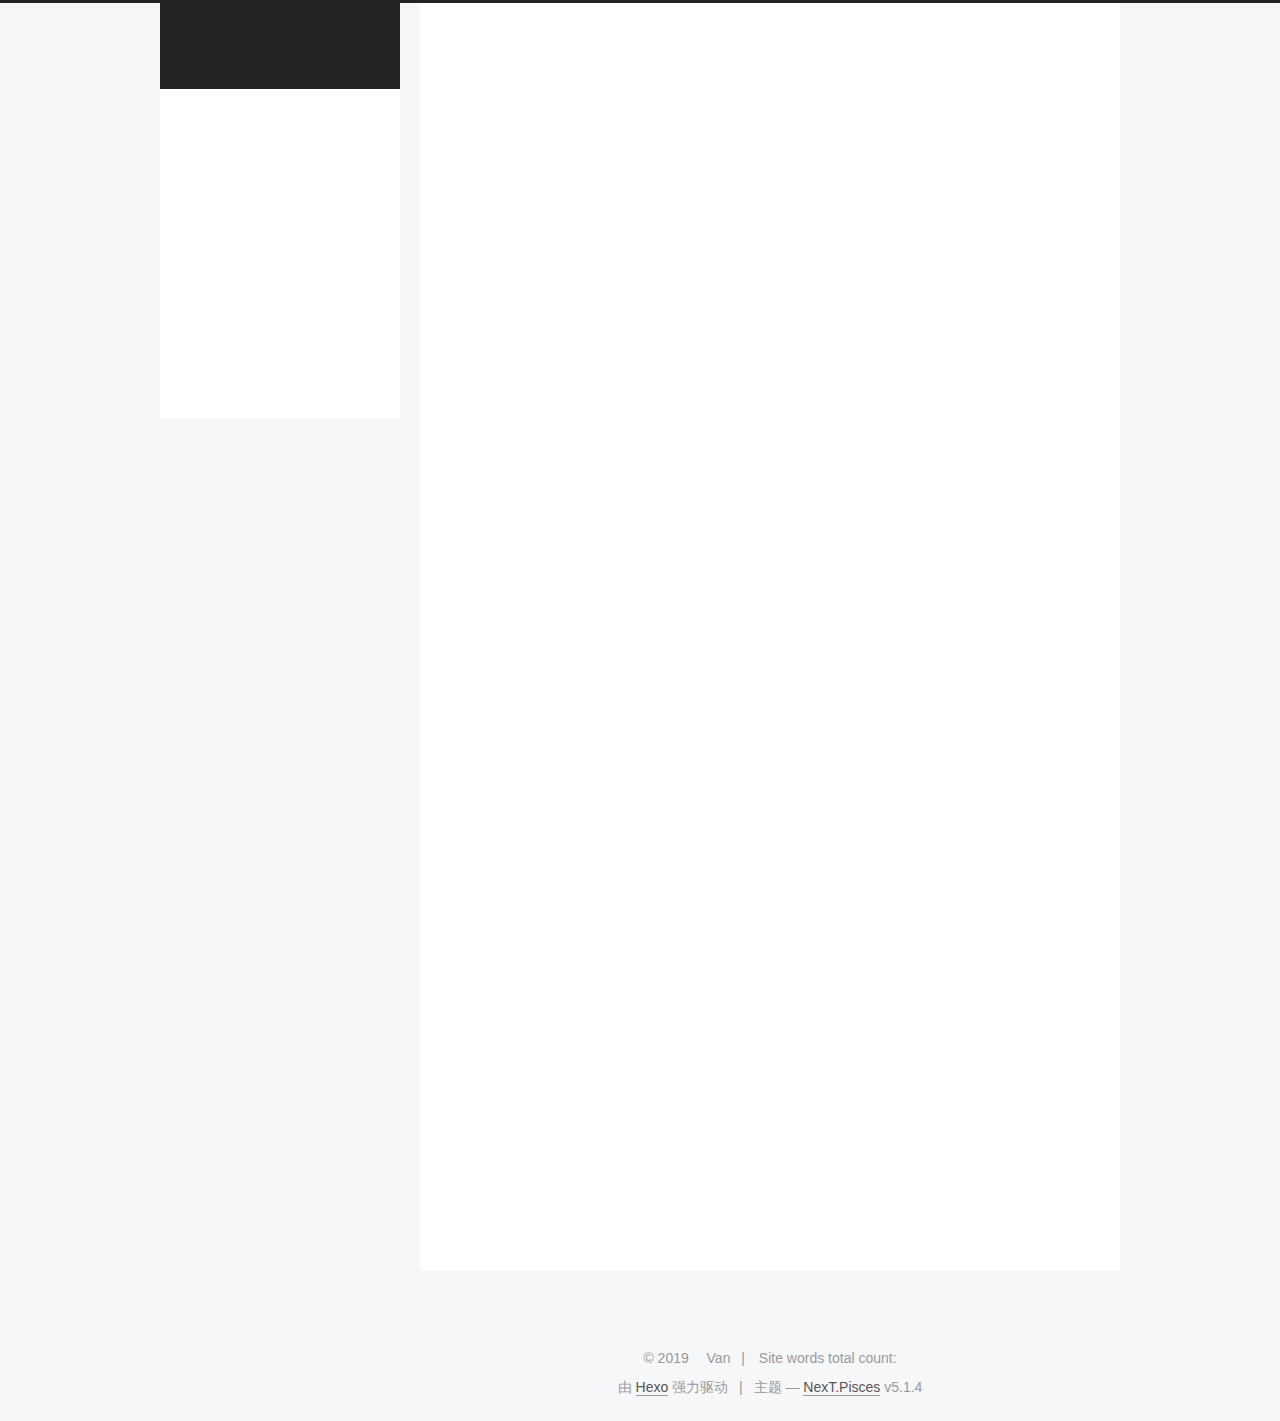
==== commit aa22b662: "Site updated: 2019-05-06 23:10:05" ====
--- a/index.html
+++ b/index.html
@@ -40,17 +40,17 @@
 
   
   
-  <link href="/lib/fancybox/source/jquery.fancybox.css?v=2.1.5" rel="stylesheet" type="text/css">
-
-
-
-
-
-
-
-<link href="/lib/font-awesome/css/font-awesome.min.css?v=4.6.2" rel="stylesheet" type="text/css">
-
-<link href="/css/main.css?v=5.1.4" rel="stylesheet" type="text/css">
+  <link href="lib/fancybox/source/jquery.fancybox.css?v=2.1.5" rel="stylesheet" type="text/css">
+
+
+
+
+
+
+
+<link href="lib/font-awesome/css/font-awesome.min.css?v=4.6.2" rel="stylesheet" type="text/css">
+
+<link href="css/main.css?v=5.1.4" rel="stylesheet" type="text/css">
 
 
   <link rel="apple-touch-icon" sizes="180x180" href="/images/apple-touch-icon-next.png?v=5.1.4">
@@ -82,7 +82,7 @@
 <meta name="description" content="生活的一丢丢">
 <meta property="og:type" content="website">
 <meta property="og:title" content="Van的小故事">
-<meta property="og:url" content="http://yoursite.com/index.html">
+<meta property="og:url" content="https://github.com/FanFamily123/FanFamily123.github.io/index.html">
 <meta property="og:site_name" content="Van的小故事">
 <meta property="og:description" content="生活的一丢丢">
 <meta property="og:locale" content="zh-Hans">
@@ -118,7 +118,7 @@
 
 
 
-  <link rel="canonical" href="http://yoursite.com/">
+  <link rel="canonical" href="https://github.com/FanFamily123/FanFamily123.github.io/">
 
 
 
@@ -181,7 +181,7 @@
       
         
         <li class="menu-item menu-item-home">
-          <a href="/" rel="section">
+          <a href rel="section">
             
               <i class="menu-item-icon fa fa-fw fa-home"></i> <br>
             
@@ -191,7 +191,7 @@
       
         
         <li class="menu-item menu-item-about">
-          <a href="/about/" rel="section">
+          <a href rel="section">
             
               <i class="menu-item-icon fa fa-fw fa-user"></i> <br>
             
@@ -201,7 +201,7 @@
       
         
         <li class="menu-item menu-item-tags">
-          <a href="/tags/" rel="section">
+          <a href rel="section">
             
               <i class="menu-item-icon fa fa-fw fa-tags"></i> <br>
             
@@ -211,7 +211,7 @@
       
         
         <li class="menu-item menu-item-categories">
-          <a href="/categories/" rel="section">
+          <a href rel="section">
             
               <i class="menu-item-icon fa fa-fw fa-th"></i> <br>
             
@@ -221,7 +221,7 @@
       
         
         <li class="menu-item menu-item-archives">
-          <a href="/archives/" rel="section">
+          <a href rel="section">
             
               <i class="menu-item-icon fa fa-fw fa-archive"></i> <br>
             
@@ -231,7 +231,7 @@
       
         
         <li class="menu-item menu-item-schedule">
-          <a href="/schedule/" rel="section">
+          <a href rel="section">
             
               <i class="menu-item-icon fa fa-fw fa-calendar"></i> <br>
             
@@ -241,7 +241,7 @@
       
         
         <li class="menu-item menu-item-sitemap">
-          <a href="/sitemap.xml" rel="section">
+          <a href="sitemap.xml" rel="section">
             
               <i class="menu-item-icon fa fa-fw fa-sitemap"></i> <br>
             
@@ -251,7 +251,7 @@
       
         
         <li class="menu-item menu-item-favorite">
-          <a href="/404/" rel="section">
+          <a href rel="section">
             
               <i class="menu-item-icon fa fa-fw fa-heartbeat"></i> <br>
             
@@ -292,12 +292,12 @@
   
   
   <div class="post-block">
-    <link itemprop="mainEntityOfPage" href="http://yoursite.com/2019/04/28/tags/">
+    <link itemprop="mainEntityOfPage" href="https://github.com/FanFamily123/FanFamily123.github.io2019/04/28/tags/">
 
     <span hidden itemprop="author" itemscope itemtype="http://schema.org/Person">
       <meta itemprop="name" content="Van">
       <meta itemprop="description" content>
-      <meta itemprop="image" content="/images/avatar.gif">
+      <meta itemprop="image" content="/images/timg.jpeg">
     </span>
 
     <span hidden itemprop="publisher" itemscope itemtype="http://schema.org/Organization">
@@ -311,7 +311,7 @@
         
           <h1 class="post-title" itemprop="name headline">
                 
-                <a class="post-title-link" href="/2019/04/28/tags/" itemprop="url">tags</a></h1>
+                <a class="post-title-link" href="2019/04/28/tags/" itemprop="url">tags</a></h1>
         
 
         <div class="post-meta">
@@ -363,7 +363,8 @@
       
         
           
-            
+            <meta name="referrer" content="no-referrer">
+
           
         
       
@@ -411,12 +412,12 @@
   
   
   <div class="post-block">
-    <link itemprop="mainEntityOfPage" href="http://yoursite.com/2019/04/28/hello-world/">
+    <link itemprop="mainEntityOfPage" href="https://github.com/FanFamily123/FanFamily123.github.io2019/04/28/hello-world/">
 
     <span hidden itemprop="author" itemscope itemtype="http://schema.org/Person">
       <meta itemprop="name" content="Van">
       <meta itemprop="description" content>
-      <meta itemprop="image" content="/images/avatar.gif">
+      <meta itemprop="image" content="/images/timg.jpeg">
     </span>
 
     <span hidden itemprop="publisher" itemscope itemtype="http://schema.org/Organization">
@@ -430,7 +431,7 @@
         
           <h1 class="post-title" itemprop="name headline">
                 
-                <a class="post-title-link" href="/2019/04/28/hello-world/" itemprop="url">Hello World</a></h1>
+                <a class="post-title-link" href="2019/04/28/hello-world/" itemprop="url">Hello World</a></h1>
         
 
         <div class="post-meta">
@@ -482,7 +483,7 @@
       
         
           
-            <p>Welcome to <a href="https://hexo.io/" target="_blank" rel="noopener">Hexo</a>! This is your very first post. Check <a href="https://hexo.io/docs/" target="_blank" rel="noopener">documentation</a> for more info. If you get any problems when using Hexo, you can find the answer in <a href="https://hexo.io/docs/troubleshooting.html" target="_blank" rel="noopener">troubleshooting</a> or you can ask me on <a href="https://github.com/hexojs/hexo/issues" target="_blank" rel="noopener">GitHub</a>.</p>
+            <p>Welcome to <a href="https://hexo.io/" target="_blank" rel="noopener">Hexo</a>! This is your very first post. Check <a href="https://hexo.io/docs/" target="_blank" rel="noopener">documentation</a> for more info. If you get any problems when using Hexo, you can find the answer in <a href="https://hexo.io/docs/troubleshooting.html" target="_blank" rel="noopener">troubleshooting</a> or you can ask me on <a href="https://github.com/hexojs/hexo/issues">GitHub</a>.</p>
 <h2 id="Quick-Start"><a href="#Quick-Start" class="headerlink" title="Quick Start"></a>Quick Start</h2><h3 id="Create-a-new-post"><a href="#Create-a-new-post" class="headerlink" title="Create a new post"></a>Create a new post</h3><figure class="highlight bash"><table><tr><td class="gutter"><pre><span class="line">1</span><br></pre></td><td class="code"><pre><span class="line">$ hexo new <span class="string">"My New Post"</span></span><br></pre></td></tr></table></figure>
 <p>More info: <a href="https://hexo.io/docs/writing.html" target="_blank" rel="noopener">Writing</a></p>
 <h3 id="Run-server"><a href="#Run-server" class="headerlink" title="Run server"></a>Run server</h3><figure class="highlight bash"><table><tr><td class="gutter"><pre><span class="line">1</span><br></pre></td><td class="code"><pre><span class="line">$ hexo server</span><br></pre></td></tr></table></figure>
@@ -561,6 +562,8 @@
         <div class="site-overview">
           <div class="site-author motion-element" itemprop="author" itemscope itemtype="http://schema.org/Person">
             
+              <img class="site-author-image" itemprop="image" src="/images/timg.jpeg" alt="Van">
+            
               <p class="site-author-name" itemprop="name">Van</p>
               <p class="site-description motion-element" itemprop="description">生活的一丢丢</p>
           </div>
@@ -587,6 +590,22 @@
           
 
           
+            <div class="links-of-author motion-element">
+                
+                  <span class="links-of-author-item">
+                    <a href="https://github.com/FanFamily123" target="_blank" title="GitHub">
+                      
+                        <i class="fa fa-fw fa-github"></i>GitHub</a>
+                  </span>
+                
+                  <span class="links-of-author-item">
+                    <a href="mailto:fanzhenlol@163.com" target="_blank" title="E-Mail">
+                      
+                        <i class="fa fa-fw fa-envelope"></i>E-Mail</a>
+                  </span>
+                
+            </div>
+          
 
           
           
@@ -620,6 +639,15 @@
   <span class="author" itemprop="copyrightHolder">Van</span>
 
   
+    <span class="post-meta-divider">|</span>
+    <span class="post-meta-item-icon">
+      <i class="fa fa-area-chart"></i>
+    </span>
+    
+      <span class="post-meta-item-text">Site words total count&#58;</span>
+    
+    <span title="Site words total count"></span>
+  
 </div>
 
 
@@ -690,60 +718,60 @@
 
   
   
-    <script type="text/javascript" src="/lib/jquery/index.js?v=2.1.3"></script>
-  
-
-  
-  
-    <script type="text/javascript" src="/lib/fastclick/lib/fastclick.min.js?v=1.0.6"></script>
-  
-
-  
-  
-    <script type="text/javascript" src="/lib/jquery_lazyload/jquery.lazyload.js?v=1.9.7"></script>
-  
-
-  
-  
-    <script type="text/javascript" src="/lib/velocity/velocity.min.js?v=1.2.1"></script>
-  
-
-  
-  
-    <script type="text/javascript" src="/lib/velocity/velocity.ui.min.js?v=1.2.1"></script>
-  
-
-  
-  
-    <script type="text/javascript" src="/lib/fancybox/source/jquery.fancybox.pack.js?v=2.1.5"></script>
-  
-
-
-  
-
-
-  <script type="text/javascript" src="/js/src/utils.js?v=5.1.4"></script>
-
-  <script type="text/javascript" src="/js/src/motion.js?v=5.1.4"></script>
-
-
-
-  
-  
-
-
-  <script type="text/javascript" src="/js/src/affix.js?v=5.1.4"></script>
-
-  <script type="text/javascript" src="/js/src/schemes/pisces.js?v=5.1.4"></script>
-
-
-
-  
-
-  
-
-
-  <script type="text/javascript" src="/js/src/bootstrap.js?v=5.1.4"></script>
+    <script type="text/javascript" src="lib/jquery/index.js?v=2.1.3"></script>
+  
+
+  
+  
+    <script type="text/javascript" src="lib/fastclick/lib/fastclick.min.js?v=1.0.6"></script>
+  
+
+  
+  
+    <script type="text/javascript" src="lib/jquery_lazyload/jquery.lazyload.js?v=1.9.7"></script>
+  
+
+  
+  
+    <script type="text/javascript" src="lib/velocity/velocity.min.js?v=1.2.1"></script>
+  
+
+  
+  
+    <script type="text/javascript" src="lib/velocity/velocity.ui.min.js?v=1.2.1"></script>
+  
+
+  
+  
+    <script type="text/javascript" src="lib/fancybox/source/jquery.fancybox.pack.js?v=2.1.5"></script>
+  
+
+
+  
+
+
+  <script type="text/javascript" src="js/src/utils.js?v=5.1.4"></script>
+
+  <script type="text/javascript" src="js/src/motion.js?v=5.1.4"></script>
+
+
+
+  
+  
+
+
+  <script type="text/javascript" src="js/src/affix.js?v=5.1.4"></script>
+
+  <script type="text/javascript" src="js/src/schemes/pisces.js?v=5.1.4"></script>
+
+
+
+  
+
+  
+
+
+  <script type="text/javascript" src="js/src/bootstrap.js?v=5.1.4"></script>
 
 
 
--- a/css/main.css
+++ b/css/main.css
@@ -1642,6 +1642,126 @@
 .fancybox-close:hover {
   border: none;
 }
+#rewardButton {
+  cursor: pointer;
+  border: 0;
+  outline: 0;
+  border-radius: 5px;
+  padding: 0;
+  margin: 0;
+  letter-spacing: normal;
+  text-transform: none;
+  text-indent: 0px;
+  text-shadow: none;
+}
+#rewardButton span {
+  display: inline-block;
+  width: 80px;
+  height: 35px;
+  border-radius: 5px;
+  color: #fff;
+  font-weight: 400;
+  font-style: normal;
+  font-variant: normal;
+  font-stretch: normal;
+  font-size: 18px;
+  font-family: "Microsoft Yahei";
+  background: #f44336;
+}
+#rewardButton span:hover {
+  background: #f7877f;
+}
+#QR {
+  padding-top: 20px;
+}
+#QR a {
+  border: 0;
+}
+#QR img {
+  width: 180px;
+  max-width: 100%;
+  display: inline-block;
+  margin: 0.8em 2em 0 2em;
+}
+#wechat:hover p {
+  animation: roll 0.1s infinite linear;
+  -webkit-animation: roll 0.1s infinite linear;
+  -moz-animation: roll 0.1s infinite linear;
+}
+#alipay:hover p {
+  animation: roll 0.1s infinite linear;
+  -webkit-animation: roll 0.1s infinite linear;
+  -moz-animation: roll 0.1s infinite linear;
+}
+#bitcoin:hover p {
+  animation: roll 0.1s infinite linear;
+  -webkit-animation: roll 0.1s infinite linear;
+  -moz-animation: roll 0.1s infinite linear;
+}
+@-moz-keyframes roll {
+  from {
+    -webkit-transform: rotateZ(30deg);
+    -moz-transform: rotateZ(30deg);
+    -ms-transform: rotateZ(30deg);
+    -o-transform: rotateZ(30deg);
+    transform: rotateZ(30deg);
+  }
+  to {
+    -webkit-transform: rotateZ(-30deg);
+    -moz-transform: rotateZ(-30deg);
+    -ms-transform: rotateZ(-30deg);
+    -o-transform: rotateZ(-30deg);
+    transform: rotateZ(-30deg);
+  }
+}
+@-webkit-keyframes roll {
+  from {
+    -webkit-transform: rotateZ(30deg);
+    -moz-transform: rotateZ(30deg);
+    -ms-transform: rotateZ(30deg);
+    -o-transform: rotateZ(30deg);
+    transform: rotateZ(30deg);
+  }
+  to {
+    -webkit-transform: rotateZ(-30deg);
+    -moz-transform: rotateZ(-30deg);
+    -ms-transform: rotateZ(-30deg);
+    -o-transform: rotateZ(-30deg);
+    transform: rotateZ(-30deg);
+  }
+}
+@-o-keyframes roll {
+  from {
+    -webkit-transform: rotateZ(30deg);
+    -moz-transform: rotateZ(30deg);
+    -ms-transform: rotateZ(30deg);
+    -o-transform: rotateZ(30deg);
+    transform: rotateZ(30deg);
+  }
+  to {
+    -webkit-transform: rotateZ(-30deg);
+    -moz-transform: rotateZ(-30deg);
+    -ms-transform: rotateZ(-30deg);
+    -o-transform: rotateZ(-30deg);
+    transform: rotateZ(-30deg);
+  }
+}
+@keyframes roll {
+  from {
+    -webkit-transform: rotateZ(30deg);
+    -moz-transform: rotateZ(30deg);
+    -ms-transform: rotateZ(30deg);
+    -o-transform: rotateZ(30deg);
+    transform: rotateZ(30deg);
+  }
+  to {
+    -webkit-transform: rotateZ(-30deg);
+    -moz-transform: rotateZ(-30deg);
+    -ms-transform: rotateZ(-30deg);
+    -o-transform: rotateZ(-30deg);
+    transform: rotateZ(-30deg);
+  }
+}
 .rtl.post-body p,
 .rtl.post-body a,
 .rtl.post-body h1,
@@ -1823,7 +1943,7 @@
   width: 4px;
   height: 4px;
   border-radius: 50%;
-  background: #b4a8ff;
+  background: #41579d;
 }
 .links-of-blogroll {
   font-size: 13px;
